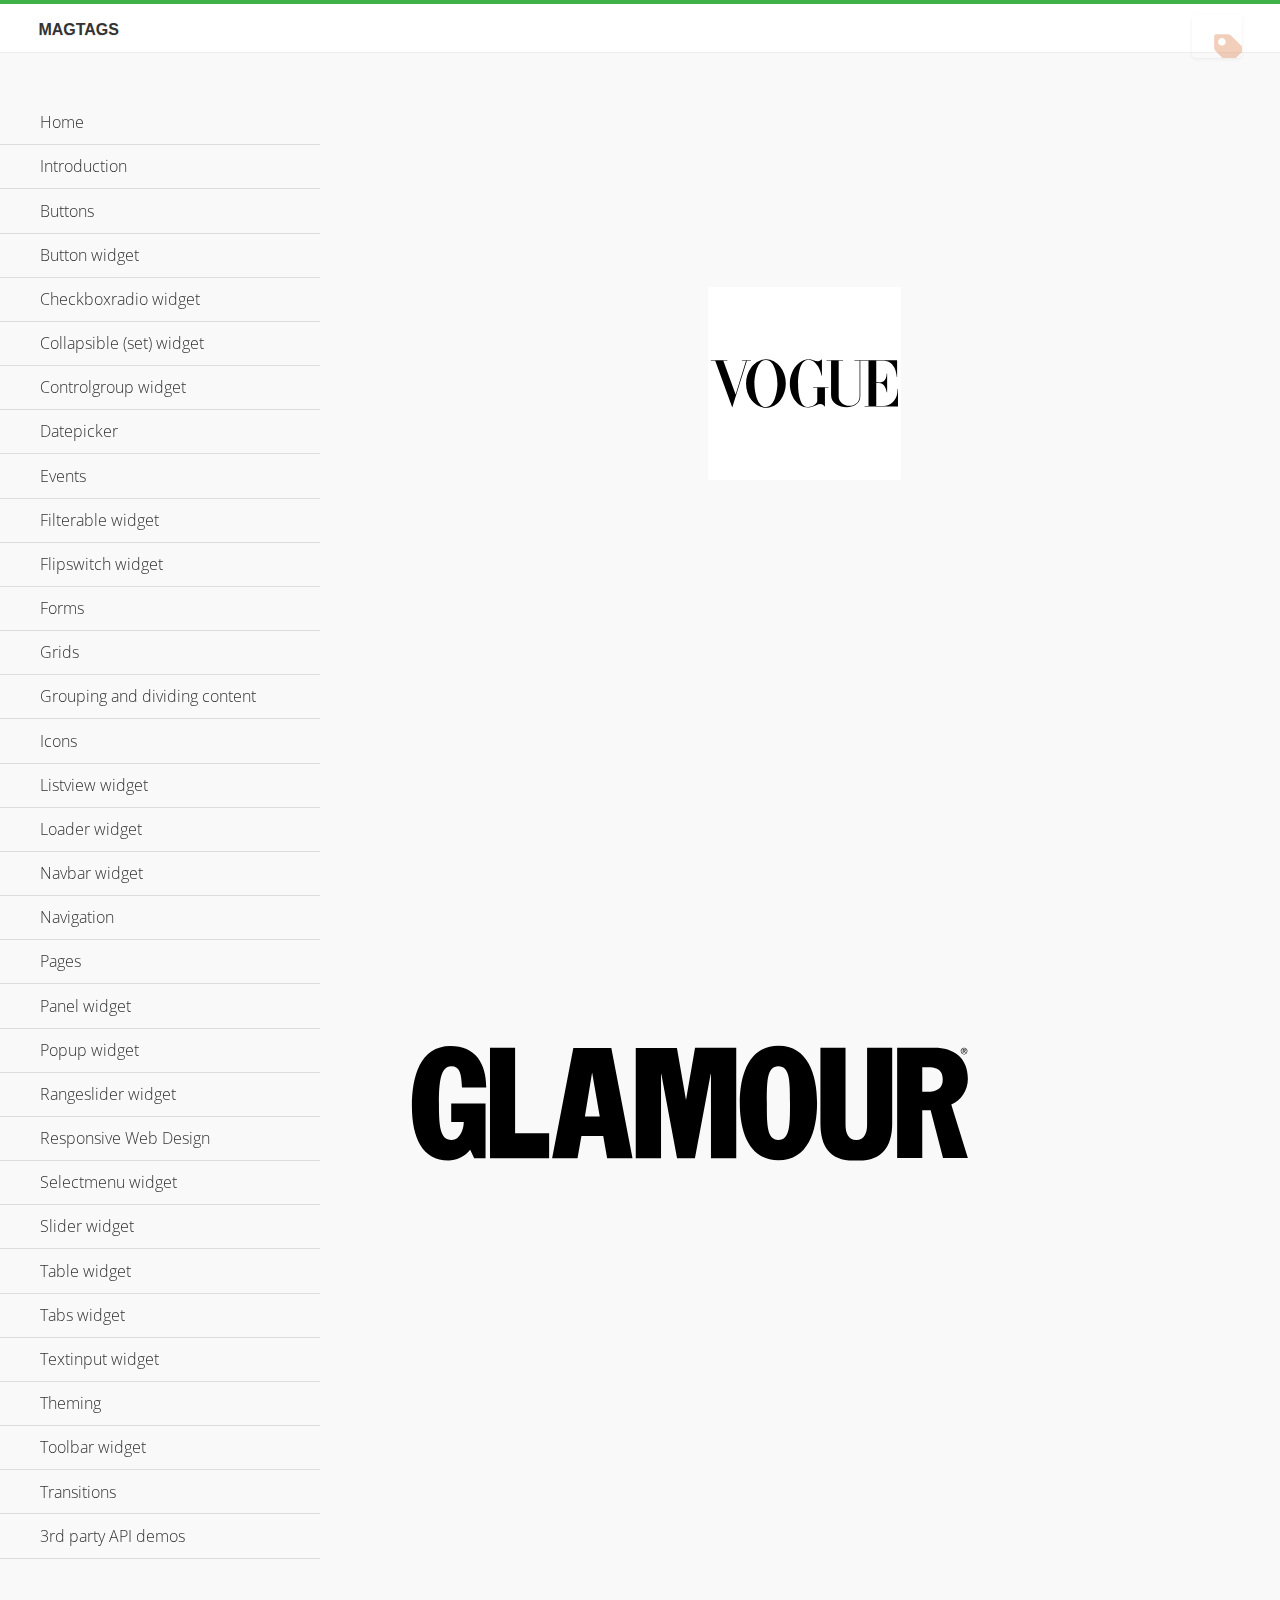
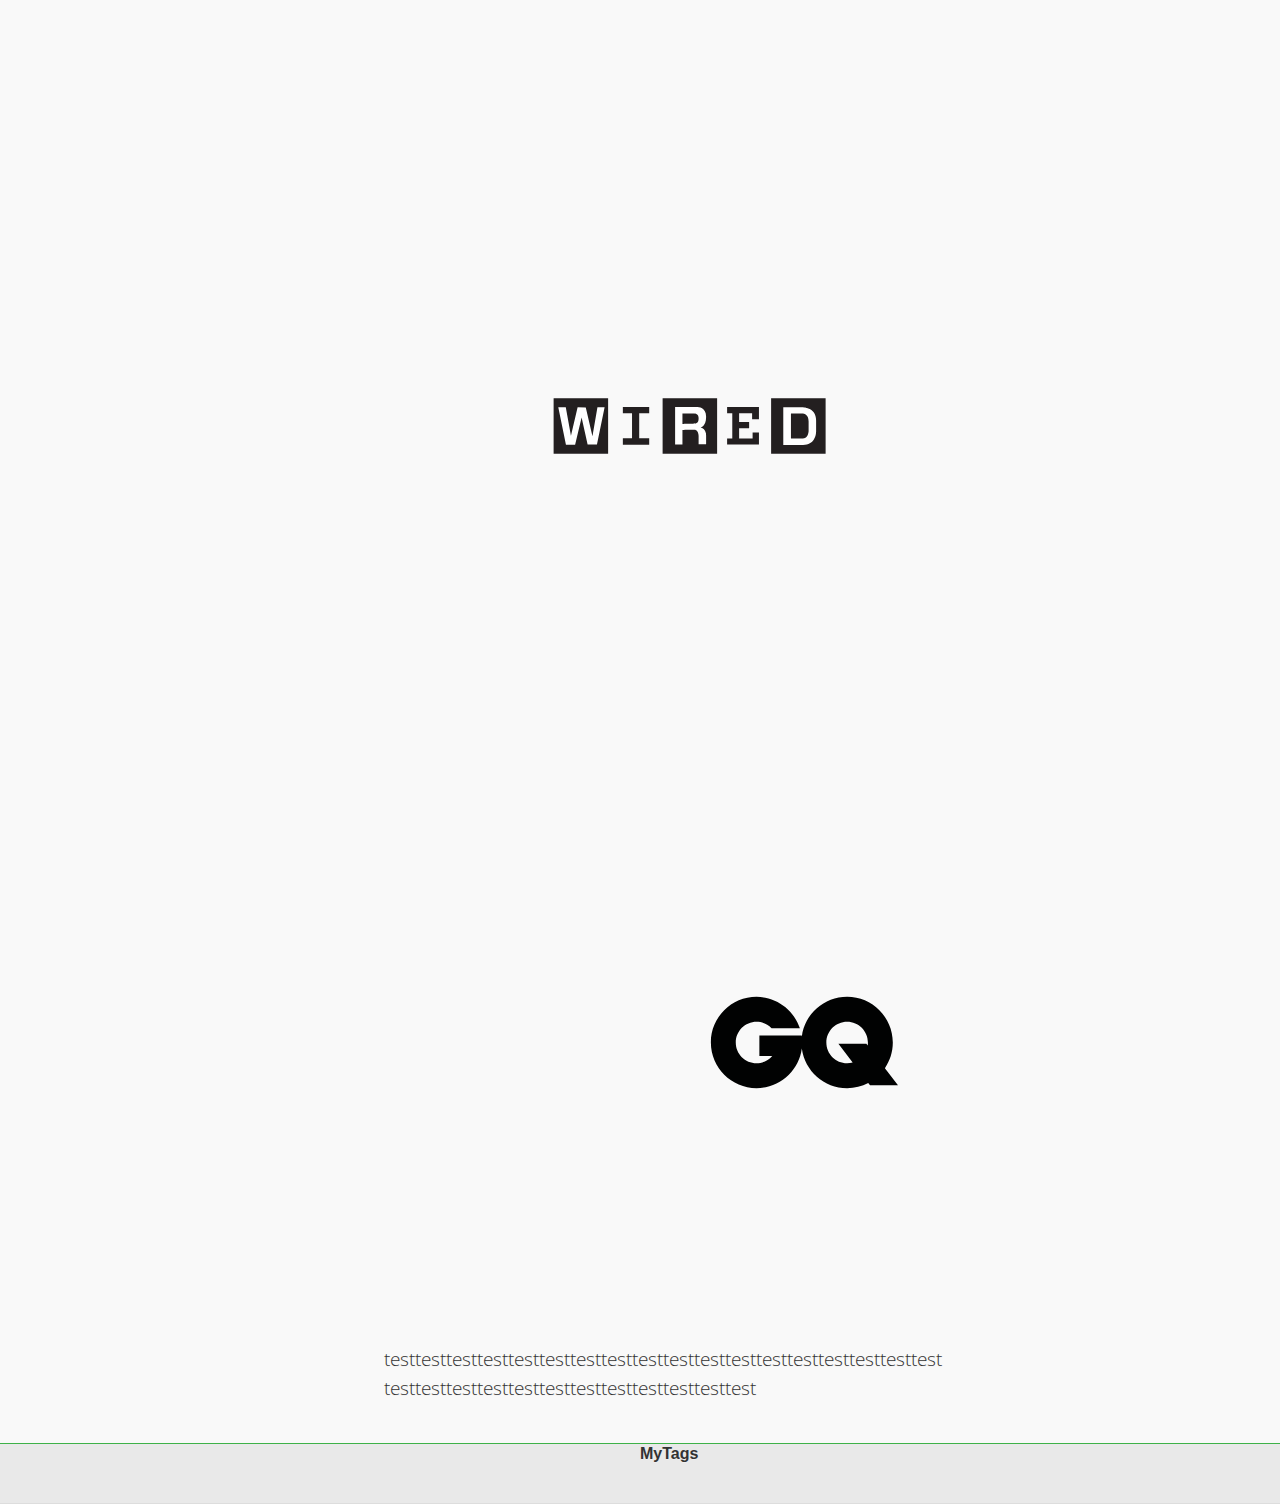
==== frontpage/index.html @ 1a3f710f "updated" ====
<!DOCTYPE html>
<html>
<head>
	<meta charset="utf-8">
	<meta name="viewport" content="width=device-width, initial-scale=1">
	<title>jQuery Mobile Demos</title>
	<link rel="shortcut icon" href="favicon.ico">
	<link rel="stylesheet" href="demos/css/themes/default/jquery.mobile-1.4.5.min.css">
	<link rel="stylesheet" href="demos/_assets/css/jqm-demos.css">
    <link rel="stylesheet" href="http://fonts.googleapis.com/css?family=Open+Sans:300,400,700">
	<script src="demos/js/jquery.js"></script>
	<script src="demos/_assets/js/index.js"></script>
	<script src="demos/js/jquery.mobile-1.4.5.min.js"></script>
</head>
<body>
<div data-role="page" class="jqm-demos jqm-home">

	<div data-role="header" class="jqm-header">
		<h2>MAGTAGS</h2>
		
	  <a href="#" class="jqm-navmenu-link ui-btn ui-btn-icon-notext ui-corner-all ui-icon-bars ui-nodisc-icon ui-alt-icon ui-btn-left">Menu</a>
		<a href="#" class="jqm-search-link"><img src="images/icons-png/tag.svg"></a>
	</div><!-- /header -->

  <div role="main" class="ui-content jqm-content">
  <script>// Don't forget to load the jQuery library before doing this
// Initialize jQuery
$(document).ready(function() {
     // Set the variable $width to the width of our wrapper on page load
     $width = $('#content').width();
     // Target all images inside the #content. This works best if you want to ignore certain images that are part of the layout design
     $('#content img').css({
          // Using jQuery CSS we write the $width variable we previously specified as a pixel value. We use max-width incase the image is smaller than our viewport it won't scale it larger. Don't forget to set height to auto or else it will squish your photos.
          'max-width' : $width , 'height' : 'auto'
          });
     });

</script>
<div id="wrapper">
    <div id="content"><a href="https://www.google.com" rel="external"><img id="imgLogo" src="images/icons-svg/Vogue.svg"></a></div>
</div>

  
  <br />
  <div id="wrapper">
    <div id="content"><a href="https://www.google.com" rel="external">
    <img id="imgLogo" src="images/icons-svg/Glamour.svg"></a></div>
</div>
   <br />
   <div id="wrapper">
    <div id="content"><a href="https://www.google.com" rel="external">
    <img src="images/icons-svg/Wired.svg"> 
   </a></div>
</div>
 <br />
 <div id="wrapper">
    <div id="content"><a href="https://www.google.com" rel="external">
    <img src="images/icons-svg/GQ_Magazine.svg">
   </a></div>
</div>
 
       



    <p>testtesttesttesttesttesttesttesttesttesttesttesttesttesttesttesttesttest<br />testtesttesttesttesttesttesttesttesttesttesttest</p>
  </div><!-- /content -->
	    <div data-role="panel" class="jqm-navmenu-panel" data-position="left" data-display="overlay" data-theme="a">
	    	<ul class="jqm-list ui-alt-icon ui-nodisc-icon">
<li data-filtertext="demos homepage" data-icon="home"><a href=".././">Home</a></li>
<li data-filtertext="introduction overview getting started"><a href="../intro/" data-ajax="false">Introduction</a></li>
<li data-filtertext="buttons button markup buttonmarkup method anchor link button element"><a href="../button-markup/" data-ajax="false">Buttons</a></li>
<li data-filtertext="form button widget input button submit reset"><a href="../button/" data-ajax="false">Button widget</a></li>
<li data-role="collapsible" data-enhanced="true" data-collapsed-icon="carat-d" data-expanded-icon="carat-u" data-iconpos="right" data-inset="false" class="ui-collapsible ui-collapsible-themed-content ui-collapsible-collapsed">
	<h3 class="ui-collapsible-heading ui-collapsible-heading-collapsed">
		<a href="#" class="ui-collapsible-heading-toggle ui-btn ui-btn-icon-right ui-btn-inherit ui-icon-carat-d">
		    Checkboxradio widget<span class="ui-collapsible-heading-status"> click to expand contents</span>
		</a>
	</h3>
	<div class="ui-collapsible-content ui-body-inherit ui-collapsible-content-collapsed" aria-hidden="true">
		<ul>
			<li data-filtertext="form checkboxradio widget checkbox input checkboxes controlgroups"><a href="../checkboxradio-checkbox/" data-ajax="false">Checkboxes</a></li>
			<li data-filtertext="form checkboxradio widget radio input radio buttons controlgroups"><a href="../checkboxradio-radio/" data-ajax="false">Radio buttons</a></li>
		</ul>
	</div>
</li>
<li data-role="collapsible" data-enhanced="true" data-collapsed-icon="carat-d" data-expanded-icon="carat-u" data-iconpos="right" data-inset="false" class="ui-collapsible ui-collapsible-themed-content ui-collapsible-collapsed">
	<h3 class="ui-collapsible-heading ui-collapsible-heading-collapsed">
		<a href="#" class="ui-collapsible-heading-toggle ui-btn ui-btn-icon-right ui-btn-inherit ui-icon-carat-d">
			Collapsible (set) widget<span class="ui-collapsible-heading-status"> click to expand contents</span>
		</a>
	</h3>
	<div class="ui-collapsible-content ui-body-inherit ui-collapsible-content-collapsed" aria-hidden="true">
		<ul>
			<li data-filtertext="collapsibles content formatting"><a href="../collapsible/" data-ajax="false">Collapsible</a></li>
			<li data-filtertext="dynamic collapsible set accordion append expand"><a href="../collapsible-dynamic/" data-ajax="false">Dynamic collapsibles</a></li>
			<li data-filtertext="accordions collapsible set widget content formatting grouped collapsibles"><a href="../collapsibleset/" data-ajax="false">Collapsible set</a></li>
		</ul>
	</div>
</li>
<li data-role="collapsible" data-enhanced="true" data-collapsed-icon="carat-d" data-expanded-icon="carat-u" data-iconpos="right" data-inset="false" class="ui-collapsible ui-collapsible-themed-content ui-collapsible-collapsed">
	<h3 class="ui-collapsible-heading ui-collapsible-heading-collapsed">
		<a href="#" class="ui-collapsible-heading-toggle ui-btn ui-btn-icon-right ui-btn-inherit ui-icon-carat-d">
			Controlgroup widget<span class="ui-collapsible-heading-status"> click to expand contents</span>
		</a>
	</h3>
	<div class="ui-collapsible-content ui-body-inherit ui-collapsible-content-collapsed" aria-hidden="true">
		<ul>
			<li data-filtertext="controlgroups selectmenu checkboxradio input grouped buttons horizontal vertical"><a href="../controlgroup/" data-ajax="false">Controlgroup</a></li>
			<li data-filtertext="dynamic controlgroup dynamically add buttons"><a href="../controlgroup-dynamic/" data-ajax="false">Dynamic controlgroups</a></li>
		</ul>
	</div>
</li>
<li data-filtertext="form datepicker widget date input"><a href="../datepicker/" data-ajax="false">Datepicker</a></li>
<li data-role="collapsible" data-enhanced="true" data-collapsed-icon="carat-d" data-expanded-icon="carat-u" data-iconpos="right" data-inset="false" class="ui-collapsible ui-collapsible-themed-content ui-collapsible-collapsed">
	<h3 class="ui-collapsible-heading ui-collapsible-heading-collapsed">
		<a href="#" class="ui-collapsible-heading-toggle ui-btn ui-btn-icon-right ui-btn-inherit ui-icon-carat-d">
			Events<span class="ui-collapsible-heading-status"> click to expand contents</span>
		</a>
	</h3>
	<div class="ui-collapsible-content ui-body-inherit ui-collapsible-content-collapsed" aria-hidden="true">
		<ul>
			<li data-filtertext="swipe to delete list items listviews swipe events"><a href="../swipe-list/" data-ajax="false">Swipe list items</a></li>
			<li data-filtertext="swipe to navigate swipe page navigation swipe events"><a href="../swipe-page/" data-ajax="false">Swipe page navigation</a></li>
		</ul>
	</div>
</li>
<li data-filtertext="filterable filter elements sorting searching listview table"><a href="../filterable/" data-ajax="false">Filterable widget</a></li>
<li data-filtertext="form flipswitch widget flip toggle switch binary select checkbox input"><a href="../flipswitch/" data-ajax="false">Flipswitch widget</a></li>
<li data-role="collapsible" data-enhanced="true" data-collapsed-icon="carat-d" data-expanded-icon="carat-u" data-iconpos="right" data-inset="false" class="ui-collapsible ui-collapsible-themed-content ui-collapsible-collapsed">
	<h3 class="ui-collapsible-heading ui-collapsible-heading-collapsed">
		<a href="#" class="ui-collapsible-heading-toggle ui-btn ui-btn-icon-right ui-btn-inherit ui-icon-carat-d">
			Forms<span class="ui-collapsible-heading-status"> click to expand contents</span>
		</a>
	</h3>
	<div class="ui-collapsible-content ui-body-inherit ui-collapsible-content-collapsed" aria-hidden="true">
		<ul>
			<li data-filtertext="forms text checkbox radio range button submit reset inputs selects textarea slider flipswitch label form elements"><a href="../forms/" data-ajax="false">Forms</a></li>
			<li data-filtertext="form hide labels hidden accessible ui-hidden-accessible forms"><a href="../forms-label-hidden-accessible/" data-ajax="false">Hide labels</a></li>
			<li data-filtertext="form field containers fieldcontain ui-field-contain forms"><a href="../forms-field-contain/" data-ajax="false">Field containers</a></li>
			<li data-filtertext="forms disabled form elements"><a href="../forms-disabled/" data-ajax="false">Forms disabled</a></li>
			<li data-filtertext="forms gallery examples overview forms text checkbox radio range button submit reset inputs selects textarea slider flipswitch label form elements"><a href="../forms-gallery/" data-ajax="false">Forms gallery</a></li>
		</ul>
	</div>
</li>
<li data-role="collapsible" data-enhanced="true" data-collapsed-icon="carat-d" data-expanded-icon="carat-u" data-iconpos="right" data-inset="false" class="ui-collapsible ui-collapsible-themed-content ui-collapsible-collapsed">
	<h3 class="ui-collapsible-heading ui-collapsible-heading-collapsed">
		<a href="#" class="ui-collapsible-heading-toggle ui-btn ui-btn-icon-right ui-btn-inherit ui-icon-carat-d">
			Grids<span class="ui-collapsible-heading-status"> click to expand contents</span>
		</a>
	</h3>
	<div class="ui-collapsible-content ui-body-inherit ui-collapsible-content-collapsed" aria-hidden="true">
		<ul>
			<li data-filtertext="grids columns blocks content formatting rwd responsive css framework"><a href="../grids/" data-ajax="false">Grids</a></li>
			<li data-filtertext="buttons in grids css framework"><a href="../grids-buttons/" data-ajax="false">Buttons in grids</a></li>
			<li data-filtertext="custom responsive grids rwd css framework"><a href="../grids-custom-responsive/" data-ajax="false">Custom responsive grids</a></li>
		</ul>
	</div>
</li>
<li data-filtertext="blocks content formatting sections heading"><a href="../body-bar-classes/" data-ajax="false">Grouping and dividing content</a></li>
<li data-role="collapsible" data-enhanced="true" data-collapsed-icon="carat-d" data-expanded-icon="carat-u" data-iconpos="right" data-inset="false" class="ui-collapsible ui-collapsible-themed-content ui-collapsible-collapsed">
	<h3 class="ui-collapsible-heading ui-collapsible-heading-collapsed">
		<a href="#" class="ui-collapsible-heading-toggle ui-btn ui-btn-icon-right ui-btn-inherit ui-icon-carat-d">
			Icons<span class="ui-collapsible-heading-status"> click to expand contents</span>
		</a>
	</h3>
	<div class="ui-collapsible-content ui-body-inherit ui-collapsible-content-collapsed" aria-hidden="true">
		<ul>
			<li data-filtertext="button icons svg disc alt custom icon position"><a href="../icons/" data-ajax="false">Icons</a></li>
			<li data-filtertext=""><a href="../icons-grunticon/" data-ajax="false">Grunticon loader</a></li>
		</ul>
	</div>
</li>
<li data-role="collapsible" data-enhanced="true" data-collapsed-icon="carat-d" data-expanded-icon="carat-u" data-iconpos="right" data-inset="false" class="ui-collapsible ui-collapsible-themed-content ui-collapsible-collapsed">
	<h3 class="ui-collapsible-heading ui-collapsible-heading-collapsed">
		<a href="#" class="ui-collapsible-heading-toggle ui-btn ui-btn-icon-right ui-btn-inherit ui-icon-carat-d">
			Listview widget<span class="ui-collapsible-heading-status"> click to expand contents</span>
		</a>
	</h3>
	<div class="ui-collapsible-content ui-body-inherit ui-collapsible-content-collapsed" aria-hidden="true">
		<ul>
			<li data-filtertext="listview widget thumbnails icons nested split button collapsible ul ol"><a href="../listview/" data-ajax="false">Listview</a></li>
			<li data-filtertext="autocomplete filterable reveal listview filtertextbeforefilter placeholder"><a href="../listview-autocomplete/" data-ajax="false">Listview autocomplete</a></li>
			<li data-filtertext="autocomplete filterable reveal listview remote data filtertextbeforefilter placeholder"><a href="../listview-autocomplete-remote/" data-ajax="false">Listview autocomplete remote data</a></li>
			<li data-filtertext="autodividers anchor jump scroll linkbars listview lists ul ol"><a href="../listview-autodividers-linkbar/" data-ajax="false">Listview autodividers linkbar</a></li>
			<li data-filtertext="listview autodividers selector autodividersselector lists ul ol"><a href="../listview-autodividers-selector/" data-ajax="false">Listview autodividers selector</a></li>
			<li data-filtertext="listview nested list items"><a href="../listview-nested-lists/" data-ajax="false">Nested Listviews</a></li>
			<li data-filtertext="listview collapsible list items flat"><a href="../listview-collapsible-item-flat/" data-ajax="false">Listview collapsible list items (flat)</a></li>
			<li data-filtertext="listview collapsible list indented"><a href="../listview-collapsible-item-indented/" data-ajax="false">Listview collapsible list items (indented)</a></li>
			<li data-filtertext="grid listview responsive grids responsive listviews lists ul"><a href="../listview-grid/" data-ajax="false">Listview responsive grid</a></li>
		</ul>
	</div>
</li>
<li data-filtertext="loader widget page loading navigation overlay spinner"><a href="../loader/" data-ajax="false">Loader widget</a></li>
<li data-filtertext="navbar widget navmenu toolbars header footer"><a href="../navbar/" data-ajax="false">Navbar widget</a></li>
<li data-role="collapsible" data-enhanced="true" data-collapsed-icon="carat-d" data-expanded-icon="carat-u" data-iconpos="right" data-inset="false" class="ui-collapsible ui-collapsible-themed-content ui-collapsible-collapsed">
	<h3 class="ui-collapsible-heading ui-collapsible-heading-collapsed">
		<a href="#" class="ui-collapsible-heading-toggle ui-btn ui-btn-icon-right ui-btn-inherit ui-icon-carat-d">
			Navigation<span class="ui-collapsible-heading-status"> click to expand contents</span>
		</a>
	</h3>
	<div class="ui-collapsible-content ui-body-inherit ui-collapsible-content-collapsed" aria-hidden="true">
		<ul>
			<li data-filtertext="ajax navigation navigate widget history event method"><a href="../navigation/" data-ajax="false">Navigation</a></li>
			<li data-filtertext="linking pages page links navigation ajax prefetch cache"><a href="../navigation-linking-pages/" data-ajax="false">Linking pages</a></li>
			<!-- <li data-filtertext="php redirect server redirection server-side navigation"><a href="../navigation-php-redirect/" data-ajax="false">PHP redirect demo</a></li>-->
			<li data-filtertext="navigation redirection hash query"><a href="../navigation-hash-processing/" data-ajax="false">Hash processing demo</a></li>
			<li data-filtertext="navigation redirection hash query"><a href="../page-events/" data-ajax="false">Page Navigation Events</a></li>
		</ul>
	</div>
</li>
<li data-role="collapsible" data-enhanced="true" data-collapsed-icon="carat-d" data-expanded-icon="carat-u" data-iconpos="right" data-inset="false" class="ui-collapsible ui-collapsible-themed-content ui-collapsible-collapsed">
	<h3 class="ui-collapsible-heading ui-collapsible-heading-collapsed">
		<a href="#" class="ui-collapsible-heading-toggle ui-btn ui-btn-icon-right ui-btn-inherit ui-icon-carat-d">
			Pages<span class="ui-collapsible-heading-status"> click to expand contents</span>
		</a>
	</h3>
	<div class="ui-collapsible-content ui-body-inherit ui-collapsible-content-collapsed" aria-hidden="true">
		<ul>
			<li data-filtertext="pages page widget ajax navigation"><a href="../pages/" data-ajax="false">Pages</a></li>
			<li data-filtertext="single page"><a href="../pages-single-page/" data-ajax="false">Single page</a></li>
			<li data-filtertext="multipage multi-page page"><a href="../pages-multi-page/" data-ajax="false">Multi-page template</a></li>
			<li data-filtertext="dialog page widget modal popup"><a href="../pages-dialog/" data-ajax="false">Dialog page</a></li>
		</ul>
	</div>
</li>
<li data-role="collapsible" data-enhanced="true" data-collapsed-icon="carat-d" data-expanded-icon="carat-u" data-iconpos="right" data-inset="false" class="ui-collapsible ui-collapsible-themed-content ui-collapsible-collapsed">
	<h3 class="ui-collapsible-heading ui-collapsible-heading-collapsed">
		<a href="#" class="ui-collapsible-heading-toggle ui-btn ui-btn-icon-right ui-btn-inherit ui-icon-carat-d">
			Panel widget<span class="ui-collapsible-heading-status"> click to expand contents</span>
		</a>
	</h3>
	<div class="ui-collapsible-content ui-body-inherit ui-collapsible-content-collapsed" aria-hidden="true">
		<ul>
			<li data-filtertext="panel widget sliding panels reveal push overlay responsive"><a href="../panel/" data-ajax="false">Panel</a></li>
			<li data-filtertext=""><a href="../panel-external/" data-ajax="false">External panels</a></li>
			<li data-filtertext="panel "><a href="../panel-fixed/" data-ajax="false">Fixed panels</a></li>
			<li data-filtertext="panel slide panels sliding panels shadow rwd responsive breakpoint"><a href="../panel-responsive/" data-ajax="false">Panels responsive</a></li>
			<li data-filtertext="panel custom style custom panel width reveal shadow listview panel styling page background wrapper"><a href="../panel-styling/" data-ajax="false">Custom panel style</a></li>
			<li data-filtertext="panel open on swipe"><a href="../panel-swipe-open/" data-ajax="false">Panel open on swipe</a></li>
			<li data-filtertext="panels outside page internal external toolbars"><a href="../panel-external-internal/" data-ajax="false">Panel external and internal</a></li>
		</ul>
	</div>
</li>
<li data-role="collapsible" data-enhanced="true" data-collapsed-icon="carat-d" data-expanded-icon="carat-u" data-iconpos="right" data-inset="false" class="ui-collapsible ui-collapsible-themed-content ui-collapsible-collapsed">
	<h3 class="ui-collapsible-heading ui-collapsible-heading-collapsed">
		<a href="#" class="ui-collapsible-heading-toggle ui-btn ui-btn-icon-right ui-btn-inherit ui-icon-carat-d">
			Popup widget<span class="ui-collapsible-heading-status"> click to expand contents</span>
		</a>
	</h3>
	<div class="ui-collapsible-content ui-body-inherit ui-collapsible-content-collapsed" aria-hidden="true">
		<ul>
			<li data-filtertext="popup widget popups dialog modal transition tooltip lightbox form overlay screen flip pop fade transition"><a href="../popup/" data-ajax="false">Popup</a></li>
			<li data-filtertext="popup alignment position"><a href="../popup-alignment/" data-ajax="false">Popup alignment</a></li>
			<li data-filtertext="popup arrow size popups popover"><a href="../popup-arrow-size/" data-ajax="false">Popup arrow size</a></li>
			<li data-filtertext="dynamic popups popup images lightbox"><a href="../popup-dynamic/" data-ajax="false">Dynamic popups</a></li>
			<li data-filtertext="popups with iframes scaling"><a href="../popup-iframe/" data-ajax="false">Popups with iframes</a></li>
			<li data-filtertext="popup image scaling"><a href="../popup-image-scaling/" data-ajax="false">Popup image scaling</a></li>
			<li data-filtertext="external popup outside multi-page"><a href="../popup-outside-multipage/" data-ajax="false">Popup outside multi-page</a></li>
		</ul>
	</div>
</li>
<li data-filtertext="form rangeslider widget dual sliders dual handle sliders range input"><a href="../rangeslider/" data-ajax="false">Rangeslider widget</a></li>
<li data-filtertext="responsive web design rwd adaptive progressive enhancement PE accessible mobile breakpoints media query media queries"><a href="../rwd/" data-ajax="false">Responsive Web Design</a></li>
<li data-role="collapsible" data-enhanced="true" data-collapsed-icon="carat-d" data-expanded-icon="carat-u" data-iconpos="right" data-inset="false" class="ui-collapsible ui-collapsible-themed-content ui-collapsible-collapsed">
	<h3 class="ui-collapsible-heading ui-collapsible-heading-collapsed">
		<a href="#" class="ui-collapsible-heading-toggle ui-btn ui-btn-icon-right ui-btn-inherit ui-icon-carat-d">
			Selectmenu widget<span class="ui-collapsible-heading-status"> click to expand contents</span>
		</a>
	</h3>
	<div class="ui-collapsible-content ui-body-inherit ui-collapsible-content-collapsed" aria-hidden="true">
		<ul>
			<li data-filtertext="form selectmenu widget select input custom select menu selects"><a href="../selectmenu/" data-ajax="false">Selectmenu</a></li>
			<li data-filtertext="form custom select menu selectmenu widget custom menu option optgroup multiple selects"><a href="../selectmenu-custom/" data-ajax="false">Custom select menu</a></li>
			<li data-filtertext="filterable select filter popup dialog"><a href="../selectmenu-custom-filter/" data-ajax="false">Custom select menu with filter</a></li>
		</ul>
	</div>
</li>
<li data-role="collapsible" data-enhanced="true" data-collapsed-icon="carat-d" data-expanded-icon="carat-u" data-iconpos="right" data-inset="false" class="ui-collapsible ui-collapsible-themed-content ui-collapsible-collapsed">
	<h3 class="ui-collapsible-heading ui-collapsible-heading-collapsed">
		<a href="#" class="ui-collapsible-heading-toggle ui-btn ui-btn-icon-right ui-btn-inherit ui-icon-carat-d">
			Slider widget<span class="ui-collapsible-heading-status"> click to expand contents</span>
		</a>
	</h3>
	<div class="ui-collapsible-content ui-body-inherit ui-collapsible-content-collapsed" aria-hidden="true">
		<ul>
			<li data-filtertext="form slider widget range input single sliders"><a href="../slider/" data-ajax="false">Slider</a></li>
			<li data-filtertext="form slider widget flipswitch slider binary select flip toggle switch"><a href="../slider-flipswitch/" data-ajax="false">Slider flip toggle switch</a></li>
			<li data-filtertext="form slider tooltip handle value input range sliders"><a href="../slider-tooltip/" data-ajax="false">Slider tooltip</a></li>
		</ul>
	</div>
</li>
<li data-role="collapsible" data-enhanced="true" data-collapsed-icon="carat-d" data-expanded-icon="carat-u" data-iconpos="right" data-inset="false" class="ui-collapsible ui-collapsible-themed-content ui-collapsible-collapsed">
	<h3 class="ui-collapsible-heading ui-collapsible-heading-collapsed">
		<a href="#" class="ui-collapsible-heading-toggle ui-btn ui-btn-icon-right ui-btn-inherit ui-icon-carat-d">
			Table widget<span class="ui-collapsible-heading-status"> click to expand contents</span>
		</a>
	</h3>
	<div class="ui-collapsible-content ui-body-inherit ui-collapsible-content-collapsed" aria-hidden="true">
		<ul>
			<li data-filtertext="table widget reflow column toggle th td responsive tables rwd hide show tabular"><a href="../table-column-toggle/" data-ajax="false">Table Column Toggle</a></li>
			<li data-filtertext="table column toggle phone comparison demo"><a href="../table-column-toggle-example/" data-ajax="false">Table Column Toggle demo</a></li>
			<li data-filtertext="responsive tables table column toggle heading groups rwd breakpoint"><a href="../table-column-toggle-heading-groups/" data-ajax="false">Table Column Toggle heading groups</a></li>
			<li data-filtertext="responsive tables table column toggle hide rwd breakpoint customization options"><a href="../table-column-toggle-options/" data-ajax="false">Table Column Toggle options</a></li>
			<li data-filtertext="table reflow th td responsive rwd columns tabular"><a href="../table-reflow/" data-ajax="false">Table Reflow</a></li>
			<li data-filtertext="responsive tables table reflow heading groups rwd breakpoint"><a href="../table-reflow-heading-groups/" data-ajax="false">Table Reflow heading groups</a></li>
			<li data-filtertext="responsive tables table reflow stripes strokes table style"><a href="../table-reflow-stripes-strokes/" data-ajax="false">Table Reflow stripes and strokes</a></li>
			<li data-filtertext="responsive tables table reflow stack custom styles"><a href="../table-reflow-styling/" data-ajax="false">Table Reflow custom styles</a></li>
		</ul>
	</div>
</li>
<li data-filtertext="ui tabs widget"><a href="../tabs/" data-ajax="false">Tabs widget</a></li>
<li data-filtertext="form textinput widget text input textarea number date time tel email file color password"><a href="../textinput/" data-ajax="false">Textinput widget</a></li>
<li data-role="collapsible" data-enhanced="true" data-collapsed-icon="carat-d" data-expanded-icon="carat-u" data-iconpos="right" data-inset="false" class="ui-collapsible ui-collapsible-themed-content ui-collapsible-collapsed">
	<h3 class="ui-collapsible-heading ui-collapsible-heading-collapsed">
		<a href="#" class="ui-collapsible-heading-toggle ui-btn ui-btn-icon-right ui-btn-inherit ui-icon-carat-d">
			Theming<span class="ui-collapsible-heading-status"> click to expand contents</span>
		</a>
	</h3>
	<div class="ui-collapsible-content ui-body-inherit ui-collapsible-content-collapsed" aria-hidden="true">
		<ul>
			<li data-filtertext="default theme swatches theming style css"><a href="../theme-default/" data-ajax="false">Default theme</a></li>
			<li data-filtertext="classic theme old theme swatches theming style css"><a href="../theme-classic/" data-ajax="false">Classic theme</a></li>
		</ul>
	</div>
</li>
<li data-role="collapsible" data-enhanced="true" data-collapsed-icon="carat-d" data-expanded-icon="carat-u" data-iconpos="right" data-inset="false" class="ui-collapsible ui-collapsible-themed-content ui-collapsible-collapsed">
	<h3 class="ui-collapsible-heading ui-collapsible-heading-collapsed">
		<a href="#" class="ui-collapsible-heading-toggle ui-btn ui-btn-icon-right ui-btn-inherit ui-icon-carat-d">
			Toolbar widget<span class="ui-collapsible-heading-status"> click to expand contents</span>
		</a>
	</h3>
	<div class="ui-collapsible-content ui-body-inherit ui-collapsible-content-collapsed" aria-hidden="true">
		<ul>
			<li data-filtertext="toolbar widget header footer toolbars fixed fullscreen external sections"><a href="../toolbar/" data-ajax="false">Toolbar</a></li>
			<li data-filtertext="dynamic toolbars dynamically add toolbar header footer"><a href="../toolbar-dynamic/" data-ajax="false">Dynamic toolbars</a></li>
			<li data-filtertext="external toolbars header footer"><a href="../toolbar-external/" data-ajax="false">External toolbars</a></li>
			<li data-filtertext="fixed toolbars header footer"><a href="../toolbar-fixed/" data-ajax="false">Fixed toolbars</a></li>
			<li data-filtertext="fixed fullscreen toolbars header footer"><a href="../toolbar-fixed-fullscreen/" data-ajax="false">Fullscreen toolbars</a></li>
			<li data-filtertext="external fixed toolbars header footer"><a href="../toolbar-fixed-external/" data-ajax="false">Fixed external toolbars</a></li>
			<li data-filtertext="external persistent toolbars header footer navbar navmenu"><a href="../toolbar-fixed-persistent/" data-ajax="false">Persistent toolbars</a></li>
			<li data-filtertext="external ajax optimized toolbars persistent toolbars header footer navbar"><a href="../toolbar-fixed-persistent-optimized/" data-ajax="false">Ajax optimized toolbars</a></li>
			<li data-filtertext="form in toolbars header footer"><a href="../toolbar-fixed-forms/" data-ajax="false">Form in toolbar</a></li>
		</ul>
	</div>
</li>
<li data-filtertext="page transitions animated pages popup navigation flip slide fade pop"><a href="../transitions/" data-ajax="false">Transitions</a></li>
<li data-role="collapsible" data-enhanced="true" data-collapsed-icon="carat-d" data-expanded-icon="carat-u" data-iconpos="right" data-inset="false" class="ui-collapsible ui-collapsible-themed-content ui-collapsible-collapsed">
	<h3 class="ui-collapsible-heading ui-collapsible-heading-collapsed">
		<a href="#" class="ui-collapsible-heading-toggle ui-btn ui-btn-icon-right ui-btn-inherit ui-icon-carat-d">
			3rd party API demos<span class="ui-collapsible-heading-status"> click to expand contents</span>
		</a>
	</h3>
	<div class="ui-collapsible-content ui-body-inherit ui-collapsible-content-collapsed" aria-hidden="true">
		<ul>
			<li data-filtertext="backbone requirejs navigation router"><a href="../backbone-requirejs/" data-ajax="false">Backbone RequireJS</a></li>
			<li data-filtertext="google maps geolocation demo"><a href="../map-geolocation/" data-ajax="false">Google Maps geolocation</a></li>
			<li data-filtertext="google maps hybrid"><a href="../map-list-toggle/" data-ajax="false">Google Maps list toggle</a></li>
		</ul>
	</div>
</li>



	      </ul>
		</div><!-- /panel -->


	<div data-role="footer" data-position="fixed" data-tap-toggle="false" class="jqm-footer">
		<p><center>MyTags</center></p>
	</div><!-- /footer -->
	<!-- TODO: This should become an external panel so we can add input to markup (unique ID) -->
    <div data-role="panel" class="jqm-search-panel" data-position="right" data-display="overlay" data-theme="a">
		<div class="jqm-search">
       
       
			<div style="width:500px;height:100px;border:1px solid #000000;background-color:black;color:white;"><img src=""></div><center><a href="./images" rel="internal"><img src="images/FASHION.jpg" width="114"></a> <a href="./images" rel="internal"><img src="images/TRAVEL.jpg" width="114"></a><br /><a href="./images" rel="internal"><img src="images/CELEBS.jpg" width="114"></a> <a href="./images" rel="internal"><img src="images/FOOD-TEXT.jpg" width="114"></a></center>
            <ul class="jqm-list" data-filter-placeholder="Search mytags..." data-filter-reveal="true">
<li data-filtertext="demos homepage" data-icon="home"><a href=".././">Home</a></li>
<li data-filtertext="introduction overview getting started"><a href="../intro/" data-ajax="false">Introduction</a></li>
<li data-filtertext="buttons button markup buttonmarkup method anchor link button element"><a href="../button-markup/" data-ajax="false">Buttons</a></li>
<li data-filtertext="form button widget input button submit reset"><a href="../button/" data-ajax="false">Button widget</a></li>
<li data-role="collapsible" data-enhanced="true" data-collapsed-icon="carat-d" data-expanded-icon="carat-u" data-iconpos="right" data-inset="false" class="ui-collapsible ui-collapsible-themed-content ui-collapsible-collapsed">
	<h3 class="ui-collapsible-heading ui-collapsible-heading-collapsed">
		<a href="#" class="ui-collapsible-heading-toggle ui-btn ui-btn-icon-right ui-btn-inherit ui-icon-carat-d">
		    Checkboxradio widget<span class="ui-collapsible-heading-status"> click to expand contents</span>
		</a>
	</h3>
	<div class="ui-collapsible-content ui-body-inherit ui-collapsible-content-collapsed" aria-hidden="true">
		<ul>
			<li data-filtertext="form checkboxradio widget checkbox input checkboxes controlgroups"><a href="../checkboxradio-checkbox/" data-ajax="false">Checkboxes</a></li>
			<li data-filtertext="form checkboxradio widget radio input radio buttons controlgroups"><a href="../checkboxradio-radio/" data-ajax="false">Radio buttons</a></li>
		</ul>
	</div>
</li>
<li data-role="collapsible" data-enhanced="true" data-collapsed-icon="carat-d" data-expanded-icon="carat-u" data-iconpos="right" data-inset="false" class="ui-collapsible ui-collapsible-themed-content ui-collapsible-collapsed">
	<h3 class="ui-collapsible-heading ui-collapsible-heading-collapsed">
		<a href="#" class="ui-collapsible-heading-toggle ui-btn ui-btn-icon-right ui-btn-inherit ui-icon-carat-d">
			Collapsible (set) widget<span class="ui-collapsible-heading-status"> click to expand contents</span>
		</a>
	</h3>
	<div class="ui-collapsible-content ui-body-inherit ui-collapsible-content-collapsed" aria-hidden="true">
		<ul>
			<li data-filtertext="collapsibles content formatting"><a href="../collapsible/" data-ajax="false">Collapsible</a></li>
			<li data-filtertext="dynamic collapsible set accordion append expand"><a href="../collapsible-dynamic/" data-ajax="false">Dynamic collapsibles</a></li>
			<li data-filtertext="accordions collapsible set widget content formatting grouped collapsibles"><a href="../collapsibleset/" data-ajax="false">Collapsible set</a></li>
		</ul>
	</div>
</li>
<li data-role="collapsible" data-enhanced="true" data-collapsed-icon="carat-d" data-expanded-icon="carat-u" data-iconpos="right" data-inset="false" class="ui-collapsible ui-collapsible-themed-content ui-collapsible-collapsed">
	<h3 class="ui-collapsible-heading ui-collapsible-heading-collapsed">
		<a href="#" class="ui-collapsible-heading-toggle ui-btn ui-btn-icon-right ui-btn-inherit ui-icon-carat-d">
			Controlgroup widget<span class="ui-collapsible-heading-status"> click to expand contents</span>
		</a>
	</h3>
	<div class="ui-collapsible-content ui-body-inherit ui-collapsible-content-collapsed" aria-hidden="true">
		<ul>
			<li data-filtertext="controlgroups selectmenu checkboxradio input grouped buttons horizontal vertical"><a href="../controlgroup/" data-ajax="false">Controlgroup</a></li>
			<li data-filtertext="dynamic controlgroup dynamically add buttons"><a href="../controlgroup-dynamic/" data-ajax="false">Dynamic controlgroups</a></li>
		</ul>
	</div>
</li>
<li data-filtertext="form datepicker widget date input"><a href="../datepicker/" data-ajax="false">Datepicker</a></li>
<li data-role="collapsible" data-enhanced="true" data-collapsed-icon="carat-d" data-expanded-icon="carat-u" data-iconpos="right" data-inset="false" class="ui-collapsible ui-collapsible-themed-content ui-collapsible-collapsed">
	<h3 class="ui-collapsible-heading ui-collapsible-heading-collapsed">
		<a href="#" class="ui-collapsible-heading-toggle ui-btn ui-btn-icon-right ui-btn-inherit ui-icon-carat-d">
			Events<span class="ui-collapsible-heading-status"> click to expand contents</span>
		</a>
	</h3>
	<div class="ui-collapsible-content ui-body-inherit ui-collapsible-content-collapsed" aria-hidden="true">
		<ul>
			<li data-filtertext="swipe to delete list items listviews swipe events"><a href="../swipe-list/" data-ajax="false">Swipe list items</a></li>
			<li data-filtertext="swipe to navigate swipe page navigation swipe events"><a href="../swipe-page/" data-ajax="false">Swipe page navigation</a></li>
		</ul>
	</div>
</li>
<li data-filtertext="filterable filter elements sorting searching listview table"><a href="../filterable/" data-ajax="false">Filterable widget</a></li>
<li data-filtertext="form flipswitch widget flip toggle switch binary select checkbox input"><a href="../flipswitch/" data-ajax="false">Flipswitch widget</a></li>
<li data-role="collapsible" data-enhanced="true" data-collapsed-icon="carat-d" data-expanded-icon="carat-u" data-iconpos="right" data-inset="false" class="ui-collapsible ui-collapsible-themed-content ui-collapsible-collapsed">
	<h3 class="ui-collapsible-heading ui-collapsible-heading-collapsed">
		<a href="#" class="ui-collapsible-heading-toggle ui-btn ui-btn-icon-right ui-btn-inherit ui-icon-carat-d">
			Forms<span class="ui-collapsible-heading-status"> click to expand contents</span>
		</a>
	</h3>
	<div class="ui-collapsible-content ui-body-inherit ui-collapsible-content-collapsed" aria-hidden="true">
		<ul>
			<li data-filtertext="forms text checkbox radio range button submit reset inputs selects textarea slider flipswitch label form elements"><a href="../forms/" data-ajax="false">Forms</a></li>
			<li data-filtertext="form hide labels hidden accessible ui-hidden-accessible forms"><a href="../forms-label-hidden-accessible/" data-ajax="false">Hide labels</a></li>
			<li data-filtertext="form field containers fieldcontain ui-field-contain forms"><a href="../forms-field-contain/" data-ajax="false">Field containers</a></li>
			<li data-filtertext="forms disabled form elements"><a href="../forms-disabled/" data-ajax="false">Forms disabled</a></li>
			<li data-filtertext="forms gallery examples overview forms text checkbox radio range button submit reset inputs selects textarea slider flipswitch label form elements"><a href="../forms-gallery/" data-ajax="false">Forms gallery</a></li>
		</ul>
	</div>
</li>
<li data-role="collapsible" data-enhanced="true" data-collapsed-icon="carat-d" data-expanded-icon="carat-u" data-iconpos="right" data-inset="false" class="ui-collapsible ui-collapsible-themed-content ui-collapsible-collapsed">
	<h3 class="ui-collapsible-heading ui-collapsible-heading-collapsed">
		<a href="#" class="ui-collapsible-heading-toggle ui-btn ui-btn-icon-right ui-btn-inherit ui-icon-carat-d">
			Grids<span class="ui-collapsible-heading-status"> click to expand contents</span>
		</a>
	</h3>
	<div class="ui-collapsible-content ui-body-inherit ui-collapsible-content-collapsed" aria-hidden="true">
		<ul>
			<li data-filtertext="grids columns blocks content formatting rwd responsive css framework"><a href="../grids/" data-ajax="false">Grids</a></li>
			<li data-filtertext="buttons in grids css framework"><a href="../grids-buttons/" data-ajax="false">Buttons in grids</a></li>
			<li data-filtertext="custom responsive grids rwd css framework"><a href="../grids-custom-responsive/" data-ajax="false">Custom responsive grids</a></li>
		</ul>
	</div>
</li>
<li data-filtertext="blocks content formatting sections heading"><a href="../body-bar-classes/" data-ajax="false">Grouping and dividing content</a></li>
<li data-role="collapsible" data-enhanced="true" data-collapsed-icon="carat-d" data-expanded-icon="carat-u" data-iconpos="right" data-inset="false" class="ui-collapsible ui-collapsible-themed-content ui-collapsible-collapsed">
	<h3 class="ui-collapsible-heading ui-collapsible-heading-collapsed">
		<a href="#" class="ui-collapsible-heading-toggle ui-btn ui-btn-icon-right ui-btn-inherit ui-icon-carat-d">
			Icons<span class="ui-collapsible-heading-status"> click to expand contents</span>
		</a>
	</h3>
	<div class="ui-collapsible-content ui-body-inherit ui-collapsible-content-collapsed" aria-hidden="true">
		<ul>
			<li data-filtertext="button icons svg disc alt custom icon position"><a href="../icons/" data-ajax="false">Icons</a></li>
			<li data-filtertext=""><a href="../icons-grunticon/" data-ajax="false">Grunticon loader</a></li>
		</ul>
	</div>
</li>
<li data-role="collapsible" data-enhanced="true" data-collapsed-icon="carat-d" data-expanded-icon="carat-u" data-iconpos="right" data-inset="false" class="ui-collapsible ui-collapsible-themed-content ui-collapsible-collapsed">
	<h3 class="ui-collapsible-heading ui-collapsible-heading-collapsed">
		<a href="#" class="ui-collapsible-heading-toggle ui-btn ui-btn-icon-right ui-btn-inherit ui-icon-carat-d">
			Listview widget<span class="ui-collapsible-heading-status"> click to expand contents</span>
		</a>
	</h3>
	<div class="ui-collapsible-content ui-body-inherit ui-collapsible-content-collapsed" aria-hidden="true">
		<ul>
			<li data-filtertext="listview widget thumbnails icons nested split button collapsible ul ol"><a href="../listview/" data-ajax="false">Listview</a></li>
			<li data-filtertext="autocomplete filterable reveal listview filtertextbeforefilter placeholder"><a href="../listview-autocomplete/" data-ajax="false">Listview autocomplete</a></li>
			<li data-filtertext="autocomplete filterable reveal listview remote data filtertextbeforefilter placeholder"><a href="../listview-autocomplete-remote/" data-ajax="false">Listview autocomplete remote data</a></li>
			<li data-filtertext="autodividers anchor jump scroll linkbars listview lists ul ol"><a href="../listview-autodividers-linkbar/" data-ajax="false">Listview autodividers linkbar</a></li>
			<li data-filtertext="listview autodividers selector autodividersselector lists ul ol"><a href="../listview-autodividers-selector/" data-ajax="false">Listview autodividers selector</a></li>
			<li data-filtertext="listview nested list items"><a href="../listview-nested-lists/" data-ajax="false">Nested Listviews</a></li>
			<li data-filtertext="listview collapsible list items flat"><a href="../listview-collapsible-item-flat/" data-ajax="false">Listview collapsible list items (flat)</a></li>
			<li data-filtertext="listview collapsible list indented"><a href="../listview-collapsible-item-indented/" data-ajax="false">Listview collapsible list items (indented)</a></li>
			<li data-filtertext="grid listview responsive grids responsive listviews lists ul"><a href="../listview-grid/" data-ajax="false">Listview responsive grid</a></li>
		</ul>
	</div>
</li>
<li data-filtertext="loader widget page loading navigation overlay spinner"><a href="../loader/" data-ajax="false">Loader widget</a></li>
<li data-filtertext="navbar widget navmenu toolbars header footer"><a href="../navbar/" data-ajax="false">Navbar widget</a></li>
<li data-role="collapsible" data-enhanced="true" data-collapsed-icon="carat-d" data-expanded-icon="carat-u" data-iconpos="right" data-inset="false" class="ui-collapsible ui-collapsible-themed-content ui-collapsible-collapsed">
	<h3 class="ui-collapsible-heading ui-collapsible-heading-collapsed">
		<a href="#" class="ui-collapsible-heading-toggle ui-btn ui-btn-icon-right ui-btn-inherit ui-icon-carat-d">
			Navigation<span class="ui-collapsible-heading-status"> click to expand contents</span>
		</a>
	</h3>
	<div class="ui-collapsible-content ui-body-inherit ui-collapsible-content-collapsed" aria-hidden="true">
		<ul>
			<li data-filtertext="ajax navigation navigate widget history event method"><a href="../navigation/" data-ajax="false">Navigation</a></li>
			<li data-filtertext="linking pages page links navigation ajax prefetch cache"><a href="../navigation-linking-pages/" data-ajax="false">Linking pages</a></li>
			<!-- <li data-filtertext="php redirect server redirection server-side navigation"><a href="../navigation-php-redirect/" data-ajax="false">PHP redirect demo</a></li>-->
			<li data-filtertext="navigation redirection hash query"><a href="../navigation-hash-processing/" data-ajax="false">Hash processing demo</a></li>
			<li data-filtertext="navigation redirection hash query"><a href="../page-events/" data-ajax="false">Page Navigation Events</a></li>
		</ul>
	</div>
</li>
<li data-role="collapsible" data-enhanced="true" data-collapsed-icon="carat-d" data-expanded-icon="carat-u" data-iconpos="right" data-inset="false" class="ui-collapsible ui-collapsible-themed-content ui-collapsible-collapsed">
	<h3 class="ui-collapsible-heading ui-collapsible-heading-collapsed">
		<a href="#" class="ui-collapsible-heading-toggle ui-btn ui-btn-icon-right ui-btn-inherit ui-icon-carat-d">
			Pages<span class="ui-collapsible-heading-status"> click to expand contents</span>
		</a>
	</h3>
	<div class="ui-collapsible-content ui-body-inherit ui-collapsible-content-collapsed" aria-hidden="true">
		<ul>
			<li data-filtertext="pages page widget ajax navigation"><a href="../pages/" data-ajax="false">Pages</a></li>
			<li data-filtertext="single page"><a href="../pages-single-page/" data-ajax="false">Single page</a></li>
			<li data-filtertext="multipage multi-page page"><a href="../pages-multi-page/" data-ajax="false">Multi-page template</a></li>
			<li data-filtertext="dialog page widget modal popup"><a href="../pages-dialog/" data-ajax="false">Dialog page</a></li>
		</ul>
	</div>
</li>
<li data-role="collapsible" data-enhanced="true" data-collapsed-icon="carat-d" data-expanded-icon="carat-u" data-iconpos="right" data-inset="false" class="ui-collapsible ui-collapsible-themed-content ui-collapsible-collapsed">
	<h3 class="ui-collapsible-heading ui-collapsible-heading-collapsed">
		<a href="#" class="ui-collapsible-heading-toggle ui-btn ui-btn-icon-right ui-btn-inherit ui-icon-carat-d">
			Panel widget<span class="ui-collapsible-heading-status"> click to expand contents</span>
		</a>
	</h3>
	<div class="ui-collapsible-content ui-body-inherit ui-collapsible-content-collapsed" aria-hidden="true">
		<ul>
			<li data-filtertext="panel widget sliding panels reveal push overlay responsive"><a href="../panel/" data-ajax="false">Panel</a></li>
			<li data-filtertext=""><a href="../panel-external/" data-ajax="false">External panels</a></li>
			<li data-filtertext="panel "><a href="../panel-fixed/" data-ajax="false">Fixed panels</a></li>
			<li data-filtertext="panel slide panels sliding panels shadow rwd responsive breakpoint"><a href="../panel-responsive/" data-ajax="false">Panels responsive</a></li>
			<li data-filtertext="panel custom style custom panel width reveal shadow listview panel styling page background wrapper"><a href="../panel-styling/" data-ajax="false">Custom panel style</a></li>
			<li data-filtertext="panel open on swipe"><a href="../panel-swipe-open/" data-ajax="false">Panel open on swipe</a></li>
			<li data-filtertext="panels outside page internal external toolbars"><a href="../panel-external-internal/" data-ajax="false">Panel external and internal</a></li>
		</ul>
	</div>
</li>
<li data-role="collapsible" data-enhanced="true" data-collapsed-icon="carat-d" data-expanded-icon="carat-u" data-iconpos="right" data-inset="false" class="ui-collapsible ui-collapsible-themed-content ui-collapsible-collapsed">
	<h3 class="ui-collapsible-heading ui-collapsible-heading-collapsed">
		<a href="#" class="ui-collapsible-heading-toggle ui-btn ui-btn-icon-right ui-btn-inherit ui-icon-carat-d">
			Popup widget<span class="ui-collapsible-heading-status"> click to expand contents</span>
		</a>
	</h3>
	<div class="ui-collapsible-content ui-body-inherit ui-collapsible-content-collapsed" aria-hidden="true">
		<ul>
			<li data-filtertext="popup widget popups dialog modal transition tooltip lightbox form overlay screen flip pop fade transition"><a href="../popup/" data-ajax="false">Popup</a></li>
			<li data-filtertext="popup alignment position"><a href="../popup-alignment/" data-ajax="false">Popup alignment</a></li>
			<li data-filtertext="popup arrow size popups popover"><a href="../popup-arrow-size/" data-ajax="false">Popup arrow size</a></li>
			<li data-filtertext="dynamic popups popup images lightbox"><a href="../popup-dynamic/" data-ajax="false">Dynamic popups</a></li>
			<li data-filtertext="popups with iframes scaling"><a href="../popup-iframe/" data-ajax="false">Popups with iframes</a></li>
			<li data-filtertext="popup image scaling"><a href="../popup-image-scaling/" data-ajax="false">Popup image scaling</a></li>
			<li data-filtertext="external popup outside multi-page"><a href="../popup-outside-multipage/" data-ajax="false">Popup outside multi-page</a></li>
		</ul>
	</div>
</li>
<li data-filtertext="form rangeslider widget dual sliders dual handle sliders range input"><a href="../rangeslider/" data-ajax="false">Rangeslider widget</a></li>
<li data-filtertext="responsive web design rwd adaptive progressive enhancement PE accessible mobile breakpoints media query media queries"><a href="../rwd/" data-ajax="false">Responsive Web Design</a></li>
<li data-role="collapsible" data-enhanced="true" data-collapsed-icon="carat-d" data-expanded-icon="carat-u" data-iconpos="right" data-inset="false" class="ui-collapsible ui-collapsible-themed-content ui-collapsible-collapsed">
	<h3 class="ui-collapsible-heading ui-collapsible-heading-collapsed">
		<a href="#" class="ui-collapsible-heading-toggle ui-btn ui-btn-icon-right ui-btn-inherit ui-icon-carat-d">
			Selectmenu widget<span class="ui-collapsible-heading-status"> click to expand contents</span>
		</a>
	</h3>
	<div class="ui-collapsible-content ui-body-inherit ui-collapsible-content-collapsed" aria-hidden="true">
		<ul>
			<li data-filtertext="form selectmenu widget select input custom select menu selects"><a href="../selectmenu/" data-ajax="false">Selectmenu</a></li>
			<li data-filtertext="form custom select menu selectmenu widget custom menu option optgroup multiple selects"><a href="../selectmenu-custom/" data-ajax="false">Custom select menu</a></li>
			<li data-filtertext="filterable select filter popup dialog"><a href="../selectmenu-custom-filter/" data-ajax="false">Custom select menu with filter</a></li>
		</ul>
	</div>
</li>
<li data-role="collapsible" data-enhanced="true" data-collapsed-icon="carat-d" data-expanded-icon="carat-u" data-iconpos="right" data-inset="false" class="ui-collapsible ui-collapsible-themed-content ui-collapsible-collapsed">
	<h3 class="ui-collapsible-heading ui-collapsible-heading-collapsed">
		<a href="#" class="ui-collapsible-heading-toggle ui-btn ui-btn-icon-right ui-btn-inherit ui-icon-carat-d">
			Slider widget<span class="ui-collapsible-heading-status"> click to expand contents</span>
		</a>
	</h3>
	<div class="ui-collapsible-content ui-body-inherit ui-collapsible-content-collapsed" aria-hidden="true">
		<ul>
			<li data-filtertext="form slider widget range input single sliders"><a href="../slider/" data-ajax="false">Slider</a></li>
			<li data-filtertext="form slider widget flipswitch slider binary select flip toggle switch"><a href="../slider-flipswitch/" data-ajax="false">Slider flip toggle switch</a></li>
			<li data-filtertext="form slider tooltip handle value input range sliders"><a href="../slider-tooltip/" data-ajax="false">Slider tooltip</a></li>
		</ul>
	</div>
</li>
<li data-role="collapsible" data-enhanced="true" data-collapsed-icon="carat-d" data-expanded-icon="carat-u" data-iconpos="right" data-inset="false" class="ui-collapsible ui-collapsible-themed-content ui-collapsible-collapsed">
	<h3 class="ui-collapsible-heading ui-collapsible-heading-collapsed">
		<a href="#" class="ui-collapsible-heading-toggle ui-btn ui-btn-icon-right ui-btn-inherit ui-icon-carat-d">
			Table widget<span class="ui-collapsible-heading-status"> click to expand contents</span>
		</a>
	</h3>
	<div class="ui-collapsible-content ui-body-inherit ui-collapsible-content-collapsed" aria-hidden="true">
		<ul>
			<li data-filtertext="table widget reflow column toggle th td responsive tables rwd hide show tabular"><a href="../table-column-toggle/" data-ajax="false">Table Column Toggle</a></li>
			<li data-filtertext="table column toggle phone comparison demo"><a href="../table-column-toggle-example/" data-ajax="false">Table Column Toggle demo</a></li>
			<li data-filtertext="responsive tables table column toggle heading groups rwd breakpoint"><a href="../table-column-toggle-heading-groups/" data-ajax="false">Table Column Toggle heading groups</a></li>
			<li data-filtertext="responsive tables table column toggle hide rwd breakpoint customization options"><a href="../table-column-toggle-options/" data-ajax="false">Table Column Toggle options</a></li>
			<li data-filtertext="table reflow th td responsive rwd columns tabular"><a href="../table-reflow/" data-ajax="false">Table Reflow</a></li>
			<li data-filtertext="responsive tables table reflow heading groups rwd breakpoint"><a href="../table-reflow-heading-groups/" data-ajax="false">Table Reflow heading groups</a></li>
			<li data-filtertext="responsive tables table reflow stripes strokes table style"><a href="../table-reflow-stripes-strokes/" data-ajax="false">Table Reflow stripes and strokes</a></li>
			<li data-filtertext="responsive tables table reflow stack custom styles"><a href="../table-reflow-styling/" data-ajax="false">Table Reflow custom styles</a></li>
		</ul>
	</div>
</li>
<li data-filtertext="ui tabs widget"><a href="../tabs/" data-ajax="false">Tabs widget</a></li>
<li data-filtertext="form textinput widget text input textarea number date time tel email file color password"><a href="../textinput/" data-ajax="false">Textinput widget</a></li>
<li data-role="collapsible" data-enhanced="true" data-collapsed-icon="carat-d" data-expanded-icon="carat-u" data-iconpos="right" data-inset="false" class="ui-collapsible ui-collapsible-themed-content ui-collapsible-collapsed">
	<h3 class="ui-collapsible-heading ui-collapsible-heading-collapsed">
		<a href="#" class="ui-collapsible-heading-toggle ui-btn ui-btn-icon-right ui-btn-inherit ui-icon-carat-d">
			Theming<span class="ui-collapsible-heading-status"> click to expand contents</span>
		</a>
	</h3>
	<div class="ui-collapsible-content ui-body-inherit ui-collapsible-content-collapsed" aria-hidden="true">
		<ul>
			<li data-filtertext="default theme swatches theming style css"><a href="../theme-default/" data-ajax="false">Default theme</a></li>
			<li data-filtertext="classic theme old theme swatches theming style css"><a href="../theme-classic/" data-ajax="false">Classic theme</a></li>
		</ul>
	</div>
</li>
<li data-role="collapsible" data-enhanced="true" data-collapsed-icon="carat-d" data-expanded-icon="carat-u" data-iconpos="right" data-inset="false" class="ui-collapsible ui-collapsible-themed-content ui-collapsible-collapsed">
	<h3 class="ui-collapsible-heading ui-collapsible-heading-collapsed">
		<a href="#" class="ui-collapsible-heading-toggle ui-btn ui-btn-icon-right ui-btn-inherit ui-icon-carat-d">
			Toolbar widget<span class="ui-collapsible-heading-status"> click to expand contents</span>
		</a>
	</h3>
	<div class="ui-collapsible-content ui-body-inherit ui-collapsible-content-collapsed" aria-hidden="true">
		<ul>
			<li data-filtertext="toolbar widget header footer toolbars fixed fullscreen external sections"><a href="../toolbar/" data-ajax="false">Toolbar</a></li>
			<li data-filtertext="dynamic toolbars dynamically add toolbar header footer"><a href="../toolbar-dynamic/" data-ajax="false">Dynamic toolbars</a></li>
			<li data-filtertext="external toolbars header footer"><a href="../toolbar-external/" data-ajax="false">External toolbars</a></li>
			<li data-filtertext="fixed toolbars header footer"><a href="../toolbar-fixed/" data-ajax="false">Fixed toolbars</a></li>
			<li data-filtertext="fixed fullscreen toolbars header footer"><a href="../toolbar-fixed-fullscreen/" data-ajax="false">Fullscreen toolbars</a></li>
			<li data-filtertext="external fixed toolbars header footer"><a href="../toolbar-fixed-external/" data-ajax="false">Fixed external toolbars</a></li>
			<li data-filtertext="external persistent toolbars header footer navbar navmenu"><a href="../toolbar-fixed-persistent/" data-ajax="false">Persistent toolbars</a></li>
			<li data-filtertext="external ajax optimized toolbars persistent toolbars header footer navbar"><a href="../toolbar-fixed-persistent-optimized/" data-ajax="false">Ajax optimized toolbars</a></li>
			<li data-filtertext="form in toolbars header footer"><a href="../toolbar-fixed-forms/" data-ajax="false">Form in toolbar</a></li>
		</ul>
	</div>
</li>
<li data-filtertext="page transitions animated pages popup navigation flip slide fade pop"><a href="../transitions/" data-ajax="false">Transitions</a></li>
<li data-role="collapsible" data-enhanced="true" data-collapsed-icon="carat-d" data-expanded-icon="carat-u" data-iconpos="right" data-inset="false" class="ui-collapsible ui-collapsible-themed-content ui-collapsible-collapsed">
	<h3 class="ui-collapsible-heading ui-collapsible-heading-collapsed">
		<a href="#" class="ui-collapsible-heading-toggle ui-btn ui-btn-icon-right ui-btn-inherit ui-icon-carat-d">
			3rd party API demos<span class="ui-collapsible-heading-status"> click to expand contents</span>
		</a>
	</h3>
	<div class="ui-collapsible-content ui-body-inherit ui-collapsible-content-collapsed" aria-hidden="true">
		<ul>
			<li data-filtertext="backbone requirejs navigation router"><a href="../backbone-requirejs/" data-ajax="false">Backbone RequireJS</a></li>
			<li data-filtertext="google maps geolocation demo"><a href="../map-geolocation/" data-ajax="false">Google Maps geolocation</a></li>
			<li data-filtertext="google maps hybrid"><a href="../map-list-toggle/" data-ajax="false">Google Maps list toggle</a></li>
		</ul>
	</div>
</li>



		  </ul>
	  </div>
	</div><!-- /panel -->


</div><!-- /page -->

</body>
</html>
---- frontpage/demos/_assets/css/jqm-demos.css ----
/* JQM Demos custom CSS */

/* Header */
.jqm-demos .jqm-header {
	background: #fff;
	border-top: 4px solid #3eb249;
	border-bottom-color: #eee;
}
.jqm-demos .jqm-header h2 {
	padding: .4em 0 .1em;
	margin: 0 3em;
}
.jqm-demos .jqm-header h2 a {
	display: inline-block;
	text-decoration: none;
	min-height: 40px;
}
.jqm-demos .jqm-header h2 img {
	display: block;
	width: 140px;
	height: auto;
}
.jqm-demos .jqm-header h2 > img {
	display: inline-block;
}
.jqm-demos .jqm-header p {
	position: absolute;
	bottom: -2em;
	left: 1em;
	margin: 0;
	color: #666;
	font-family: 'Open Sans', sans-serif;
	font-weight: 300;
	text-transform: uppercase;
}
.jqm-demos .jqm-header .ui-btn {
	width: 2em;
	height: 2em;
	background: none;
	border: 0;
	top: 50%;
	margin-top: -1em;
	-webkit-border-radius: .3125em;
	border-radius: .3125em;
	opacity: .4;
	filter: Alpha(Opacity=40);
}

/* Footer */
.jqm-demos .jqm-footer.ui-footer {
	position: absolute;
	bottom: 0;
	padding-bottom: 0;
}
.jqm-demos .jqm-footer {
	border-top: 1px solid #3eb249;
}
.jqm-demos .jqm-footer p {
	font-size: .8em;
	color: #999;
	font-family: 'Open Sans', sans-serif;
	font-weight: 300;
	margin: 0 1.25em 1.25em;
}
.jqm-demos .jqm-footer p:first-child {
	font-size: 1em;
	color: #666;
	font-weight: 400;
	margin: 1em 1em .75em;
}

/* Content */
.jqm-demos .jqm-content {
	padding-top: 3em;
}
.jqm-demos .jqm-content > h1,
.jqm-demos .jqm-content > h2,
.jqm-demos .jqm-content > h3,
.jqm-demos .jqm-content > p,
.jqm-demos .jqm-content > ul li,
.jqm-demos .jqm-content > a {
	font-family: 'Open Sans', sans-serif;
	font-weight: 300;
}
.jqm-demos .jqm-content > h1 {
	font-size: 2.4em;
	margin: 0 0 .625em;
}
.jqm-demos .jqm-content > h2 {
	color: #3eb249;
	background-color: transparent;
	border-bottom: 1px solid #ddd;
	font-size: 1.6em;
	padding-bottom: .2em;
	margin: 0 0 .7375em;
}
.jqm-demos .jqm-content > h3 {
	color: #3eb249;
	background-color: transparent;
	font-size: 1.4em;
	margin: 0 0 1em;
}
.jqm-demos .jqm-content > p {
	font-size: 1.2em;
	line-height: 1.5;
}
.jqm-demos .jqm-content > ul:not(.jqm-list) li {
	font-size: 1.2em;
	line-height: 1.5;
}
.jqm-demos .jqm-content > p {
	margin: 0 0 1.25em;
}
.jqm-demos .jqm-content > ul,
.jqm-demos .jqm-content > ol {
	padding-left: 1.3em;
}
.jqm-demos .jqm-content > .ui-listview {
	padding-left: 0;
}
.jqm-demos .jqm-content > a,
.jqm-demos .jqm-content > p a,
.jqm-demos .jqm-content > ul:not(.jqm-list) li a {
	font-weight: 400;
	text-decoration: none;
}
.jqm-demos .jqm-content strong {
	font-weight: 700;
}
.jqm-demos .jqm-content > p strong {
	font-weight: 400;
}

/* Homepage */
.jqm-home > .jqm-content > img {
	width: 400px;
	max-width: 100%;
	display: block;
	margin: 0em 0;
}
.jqm-home .ui-grid-a {
	margin: 2.5em -.5em -.5em;
}
.jqm-block-content {
	margin: .5em;
	padding: 1em;
	background: #fff;
	border: 1px solid #eee;
	-webkit-border-radius: .3125em;
	border-radius: .3125em;
	font-family: 'Open Sans', sans-serif;
}
.jqm-block-content h3 {
	font-size: 1.5em;
	font-weight: 300;
	color: #3eb249;
	border-bottom: 1px solid #ddd;
	padding-bottom: .25em;
	margin: 0 0 .5em;
}
.jqm-block-content p {
	font-size: 1.1em;
	font-weight: 300;
	line-height: 1.4;
	margin: .7em 0;
}
.jqm-block-content p:last-child {
	margin-bottom: 0;
}
.jqm-block-content a:link {
	font-weight: 300;
	text-decoration: none;
}

/* Code */
.jqm-content pre,
.jqm-content code {
	font-family: "Consolas", "Bitstream Vera Sans Mono", "Courier New", Courier, monospace;
	background: #e5e5e5;
	background: rgba(0,0,0,.05);
	padding: 0 .125em;
}
.jqm-content pre {
	padding: 0 1em 1.2em;
	white-space: pre-wrap;
}
.jqm-content pre > code {
	padding: 0;
	background: none;
	font-size: .9em;
}

/* Lists */
.jqm-demos .jqm-search .jqm-list {
	margin: 0 -1em 1em;
}
.jqm-demos .jqm-list .ui-btn,
.jqm-demos .jqm-list .ui-btn:visited,
.jqm-demos .jqm-list .ui-li-divider {
	font-family: 'Open Sans', sans-serif;
	font-weight: 300;
	text-shadow: none !important;
}
.jqm-demos .jqm-list .ui-btn:hover,
.jqm-demos .jqm-list .ui-btn:active {
	color: #3388cc;
}
.jqm-demos .jqm-list .ui-btn.ui-btn-active {
	color: #fff;
}
.jqm-demos .jqm-list .ui-li-divider {
	color: #3eb249;
}

/* Navmenu */
.jqm-navmenu-panel .ui-listview > li .ui-collapsible-heading {
	margin: 0;
}
.jqm-navmenu-panel .ui-collapsible.ui-li-static {
	padding: 0;
	border: none !important;
}
.jqm-navmenu-panel .ui-collapsible + li > .ui-btn,
.jqm-navmenu-panel .ui-collapsible + .ui-collapsible > .ui-collapsible-heading > .ui-btn,
.jqm-navmenu-panel .ui-panel-inner > .ui-listview > li.ui-first-child .ui-btn {
	border-top: none !important;
}
.jqm-navmenu-panel .ui-listview .ui-listview .ui-btn {
	padding-left: 1.5em;
	color: #999;
}
.jqm-navmenu-panel .ui-listview .ui-listview .ui-btn.ui-btn-active {
	color: #fff;
}
.jqm-navmenu-panel .ui-btn:after {
	opacity: .4;
	filter: Alpha(Opacity=40);
}
.jqm-demos .jqm-navmenu-panel.jqm-panel-page-nav {
	display: none;
	position: absolute;
	top: 178px;
	left: 12px;
}
.jqm-demos .jqm-navmenu-panel.jqm-panel-page-nav ul li:first-child a{
	border-top: none;
}
/* Search */
.jqm-search-panel .ui-panel-inner {
	padding-top: 0;
}
.jqm-search-panel .ui-input-search {
	margin: 1em 0;
}
.jqm-search-panel .ui-input-search.ui-focus {
	-webkit-box-shadow: inset 0 1px 3px rgba(0,0,0,.2);
	-moz-box-shadow: inset 0 1px 3px rgba(0,0,0,.2);
	box-shadow: inset 0 1px 3px rgba(0,0,0,.2);
}
.jqm-list .jqm-search-results-keywords {
    padding: .46857em 0 0;
    font-size: .8em;
    font-weight: 300;
    color: #999;
    display: block;
	text-overflow: ellipsis;
	overflow: hidden;
	white-space: nowrap;
}
.ui-btn-active .jqm-search-results-keywords {
    color: #fff;
}
.jqm-search-results-highlight {
    color: #3388cc;
    font-weight: 400;
}
.ui-btn-active .jqm-search-results-highlight {
    color: #fff;
    font-weight: 300;
}

/* Quick links */
.jqm-demos .jqm-content .jqm-deeplink {
	display: block;
	color: #999;
	font-weight: 300;
	border-top: 1px solid #eee;
	text-align: right;
	padding-top: .2em;
	margin: 0 0 1.5em;
}
.jqm-demos .jqm-content .jqm-deeplink:after {
	content: "";
	display: block;
	float: right;
	margin: .1em 0 0 .5em;
	width: 1em;
	height: 1em;
	background-position: center center;
	background-repeat: no-repeat;
	opacity: .4;
	filter: Alpha(Opacity=40);
}

/* View source links */
.jqm-demos .jqm-content .jqm-view-source-link,
.jqm-demos .jqm-content .jqm-view-source-link:visited,
.jqm-demos .jqm-content .jqm-view-source-link:hover,
.jqm-demos .jqm-content .jqm-view-source-link:active {
	color: #3eb249;
	font-family: 'Open Sans', sans-serif;
	font-weight: 400;
	margin: 2em 0 1.5em 1em;
}
.jqm-demos .jqm-content .jqm-view-source-link.ui-btn-active:link {
	color: #fff;
}

@media (min-width: 60em) {
	.jqm-demos .jqm-header h2 {
		padding: 1em 0 .7em;
		margin: 0 1em 0 3%;
		text-align: left;
	}
	.jqm-demos .jqm-header h2 img {
		width: 275px;
		height: 78px;
	}
	.jqm-demos .jqm-header p {
		bottom: auto;
		left: auto;
		top: 50%;
		right: 15%;
		font-size: 1.2em;
		margin-top: -.625em;
	}
	.jqm-demos .jqm-navmenu-link {
		display: none;
	}
	.jqm-demos .jqm-search-link {
		right: 3%;
	}
	.jqm-demos .jqm-footer p {
		float: right;
		margin: 1.5em 3% 1.5em 1.5em;
	}
	.jqm-demos .jqm-footer p:first-child {
		float: left;
		margin: 1.25em 1.25em 1.25em 3%;
	}
	.jqm-demos .jqm-navmenu-panel {
		visibility: visible;
		position: relative;
		left: 0;
		clip: initial;
		float: left;
		width: 25%;
		background: none;
		-webkit-transition: none !important;
		-moz-transition: none !important;
		transition: none !important;
		-webkit-transform: none !important;
		-moz-transform: none !important;
		transform: none !important;
		-webkit-box-shadow: none;
		-moz-box-shadow: none;
		box-shadow: none;
	}
	.jqm-demos.jqm-panel-page .jqm-navmenu-panel {
		display: none;
	}
	html .jqm-demos.jqm-panel-page .jqm-navmenu-panel.jqm-panel-page-nav {
		display: block;
	}
	.jqm-demos .jqm-navmenu-panel .ui-panel-inner {
		margin-top: 3em;
		margin-bottom: 3em;
	}
	.jqm-demos .jqm-content {
		width: 67%;
		padding-top: 2em;
		padding-left: 5%;
		padding-right: 3%;
		float: right;
	}
    .jqm-demos .jqm-content.jqm-fullwidth {
		width: auto;
		padding-left: 15%;
		padding-right: 15%;
		float: none;
	}
	.jqm-navmenu-panel .ui-listview .ui-btn {
		padding-left: 12.5%;
	}
	.jqm-navmenu-panel .ui-listview .ui-listview .ui-btn {
		padding-left: 15%;
	}
	.jqm-navmenu-panel .ui-collapsible,
	.jqm-navmenu-panel .ui-collapsible-content,
	.jqm-navmenu-panel .ui-btn {
		background: none !important;
		border-color: #ddd !important;
	}
	.jqm-navmenu-panel .ui-btn.ui-btn-active {
		color: #3388cc !important;
	}
	.jqm-navmenu-panel .ui-btn::after {
		opacity: 0;
		-webkit-transition: opacity 500ms ease;
		-moz-transition: opacity 500ms ease;
		transition: opacity 500ms ease;
	}
	.jqm-navmenu-panel .ui-btn:hover::after {
		opacity: .4;
	}
	.jqm-search-panel {
		width: 100%;
		right: -100%;
		z-index: 1003; /* Puts the panel on top of the dismiss modal which is not adjusted to custom width */
	}
	.jqm-search-panel.ui-panel-animate.ui-panel-position-right {
		-webkit-transform: translate3d(100%,0,0);
		-moz-transform: translate3d(100%,0,0);
		transform: translate3d(100%,0,0);
	}
	.ui-panel-dismiss-open.ui-panel-dismiss-position-right {
		left: -17em;
		right: 17em;
	}
}
@media (min-width: 35em) {
	.jqm-block-content {
		min-height: 18em;
	}
}

/* View source popup */
#jqm-view-source-popup.ui-popup-container {
	width: 90%;
	max-width: 1500px;
}
.jqm-view-source .ui-collapsible-set {
	margin: 0;
}
.jqm-view-source .ui-collapsible-heading .ui-btn {
	font-family: 'Open Sans', sans-serif;
	font-weight: 400;
}
.jqm-view-source .ui-collapsible-heading .ui-btn-inner {
	padding: .4em;
}
.jqm-view-source .ui-collapsible-content {
	padding: 0;
	overflow: auto;
}
.jqm-view-source .ui-collapsible-content .phpStatus {
	padding: 1em;
}
.jqm-view-source .ui-collapsible-content > div,
.jqm-view-source .ui-collapsible-content .syntaxhighlighter {
	border-bottom-right-radius: inherit;
	border-bottom-left-radius: inherit;
}
.jqm-view-source .ui-collapsible-content::-webkit-scrollbar {
    width: 5px;
}
.jqm-view-source .ui-collapsible-content::-webkit-scrollbar-track {
    background: transparent;
}
.jqm-view-source .ui-collapsible-content::-webkit-scrollbar-thumb {
	background: #435A5F;
	border: solid #222;
	border-width: 12px 2px 12px 0;
	border-bottom-right-radius: 5px;
}
.jqm-view-source .ui-collapsible-content td.code .container > textarea {
	resize: none;
}

/* Button C - HTML */
.jqm-view-source .ui-btn.ui-btn-c,
.jqm-view-source .ui-btn.ui-btn-c:visited,
.jqm-view-source .ui-btn.ui-btn-c:hover,
.jqm-view-source .ui-btn.ui-btn-c:active,
.jqm-view-source .ui-btn.ui-btn-c.ui-btn-active {
	background: #005aff;
	border-color: #0033cc;
	color: #fff;
	text-shadow: 0 1px 0 #0033cc;
}
/* Button D - PHP */
.jqm-view-source .ui-btn.ui-btn-d,
.jqm-view-source .ui-btn.ui-btn-d:visited,
.jqm-view-source .ui-btn.ui-btn-d:hover,
.jqm-view-source .ui-btn.ui-btn-d:active,
.jqm-view-source .ui-btn.ui-btn-d.ui-btn-active {
	background: #ed1c24;
	border-color: #ff0000;
	color: #fff;
	text-shadow: 0 1px 0 #ff0000;
}
/* Button E - JS */
.jqm-view-source .ui-btn.ui-btn-e,
.jqm-view-source .ui-btn.ui-btn-e:visited,
.jqm-view-source .ui-btn.ui-btn-e:hover,
.jqm-view-source .ui-btn.ui-btn-e:active,
.jqm-view-source .ui-btn.ui-btn-e.ui-btn-active {
	background: #3EB249;
	border-color: #108040;
	color: #fff;
	text-shadow: 0 1px 0 #108040;
}
/* Button F - CSS */
.jqm-view-source .ui-btn.ui-btn-f,
.jqm-view-source .ui-btn.ui-btn-f:visited,
.jqm-view-source .ui-btn.ui-btn-f:hover,
.jqm-view-source .ui-btn.ui-btn-f:active,
.jqm-view-source .ui-btn.ui-btn-f.ui-btn-active {
	background: #ec008c;
	border-color: #cc0099;
	color: #fff;
	text-shadow: 0 1px 0 #cc0099;
}

/**
 * SyntaxHighlighter
 * http://alexgorbatchev.com/SyntaxHighlighter
 *
 * SyntaxHighlighter is donationware. If you are using it, please donate.
 * http://alexgorbatchev.com/SyntaxHighlighter/donate.html
 *
 * @version
 * 3.0.83 (July 02 2010)
 *
 * @copyright
 * Copyright (C) 2004-2010 Alex Gorbatchev.
 *
 * @license
 * Dual licensed under the MIT and GPL licenses.
 */
.syntaxhighlighter a,
.syntaxhighlighter div,
.syntaxhighlighter code,
.syntaxhighlighter table,
.syntaxhighlighter table td,
.syntaxhighlighter table tr,
.syntaxhighlighter table tbody,
.syntaxhighlighter table thead,
.syntaxhighlighter table caption,
.syntaxhighlighter textarea {
	background: none;
	border: 0;
	bottom: auto;
	float: none;
	left: auto;
	height: auto;
	line-height: 18px;
	margin: 0;
	outline: 0;
	overflow: visible;
	padding: 0;
	position: static;
	right: auto;
	text-align: left;
	top: auto;
	vertical-align: baseline;
	width: auto;
	box-sizing: content-box;
	font-family: "Consolas", "Bitstream Vera Sans Mono", "Courier New", Courier, monospace;
	font-weight: normal;
	font-style: normal;
	font-size: 14px;
	min-height: inherit;
	min-height: auto;
}
.syntaxhighlighter {
	width: auto;
	margin: 0;
	padding: 1em 0;
	position: relative;
	overflow: auto;
	font-size: 13px;
}
.syntaxhighlighter.source {
	overflow: hidden;
}
.syntaxhighlighter .bold {
	font-weight: bold;
}
.syntaxhighlighter .italic {
	font-style: italic;
}
.syntaxhighlighter .line {
	white-space: pre;
	white-space: pre-wrap;
}
.syntaxhighlighter table {
	width: 100%;
}
.syntaxhighlighter table caption {
	text-align: left;
	padding: .5em 0 0.5em 1em;
}
.syntaxhighlighter table td.code {
	width: 100%;
}
.syntaxhighlighter table td.code .container {
	position: relative;
}
.syntaxhighlighter table td.code .container textarea {
	box-sizing: border-box;
	position: absolute;
	left: 0;
	top: 0;
	width: 100%;
	height: 100%;
	border: none;
	background: white;
	padding-left: 1em;
	overflow: hidden;
	white-space: pre;
}
.syntaxhighlighter table td.gutter .line {
	text-align: right;
	padding: 0 0.5em 0 1em;
}
.syntaxhighlighter table td.code .line {
	padding: 0 1em;
}
.syntaxhighlighter.show {
	display: block;
}
.syntaxhighlighter.collapsed table {
	display: none;
}
.syntaxhighlighter .line.alt1 {
	background-color: transparent;
}
.syntaxhighlighter .line.alt2 {
	background-color: transparent;
}
.syntaxhighlighter .line.highlighted.alt1, .syntaxhighlighter .line.highlighted.alt2 {
	background-color: #253e5a;
}
.syntaxhighlighter .line.highlighted.number {
	color: #38566f;
}
.syntaxhighlighter table caption {
	color: #d1edff;
}
.syntaxhighlighter .gutter {
	color: #afafaf;
}
.syntaxhighlighter .gutter .line {
	border-right: 3px solid #435a5f;
}
.syntaxhighlighter .gutter .line.highlighted {
	background-color: #435a5f;
	color: #0f192a;
}
.syntaxhighlighter.collapsed {
	overflow: visible;
}
.syntaxhighlighter .plain, .syntaxhighlighter .plain a {
	color: #eee;
}
.syntaxhighlighter .comments, .syntaxhighlighter .comments a {
	color: #5ba1cf;
}
.syntaxhighlighter .string {
	color: #98da31;
}
.syntaxhighlighter .string a {
	color: #1dc116;
}
.syntaxhighlighter .keyword {
	color: #ffae00;
}
.syntaxhighlighter .preprocessor {
	color: #8aa6c1;
}
.syntaxhighlighter .variable {
	color: #ffaa3e;
}
.syntaxhighlighter .value {
	color: #f7e741;
}
.syntaxhighlighter .functions {
	color: #ffaa3e;
}
.syntaxhighlighter .constants {
	color: #e0e8ff;
}
.syntaxhighlighter .script {
	font-weight: bold;
	color: #b43d3d;
	background-color: none;
}
.syntaxhighlighter .color1 {
	color: #8df;
}
.syntaxhighlighter .color1 a {
	color: #f8bb00;
}
.syntaxhighlighter .color2, .syntaxhighlighter .color2 a {
	color: white;
}
.syntaxhighlighter .color3, .syntaxhighlighter .color3 a {
	color: #ffaa3e;
}
.syntaxhighlighter table td.code {
	cursor: text;
}
.syntaxhighlighter table td.code .container textarea {
	background: #eee;
	white-space: pre;
	white-space: pre-wrap;
}
.syntaxhighlighter ::-moz-selection {
	background-color: #3399ff;
	color: #fff;
	text-shadow: none;
}
.syntaxhighlighter ::-webkit-selection {
	background-color: #3399ff;
	color: #fff;
	text-shadow: none;
}
.syntaxhighlighter ::selection {
	background-color: #3399ff;
	color: #fff;
	text-shadow: none;
}
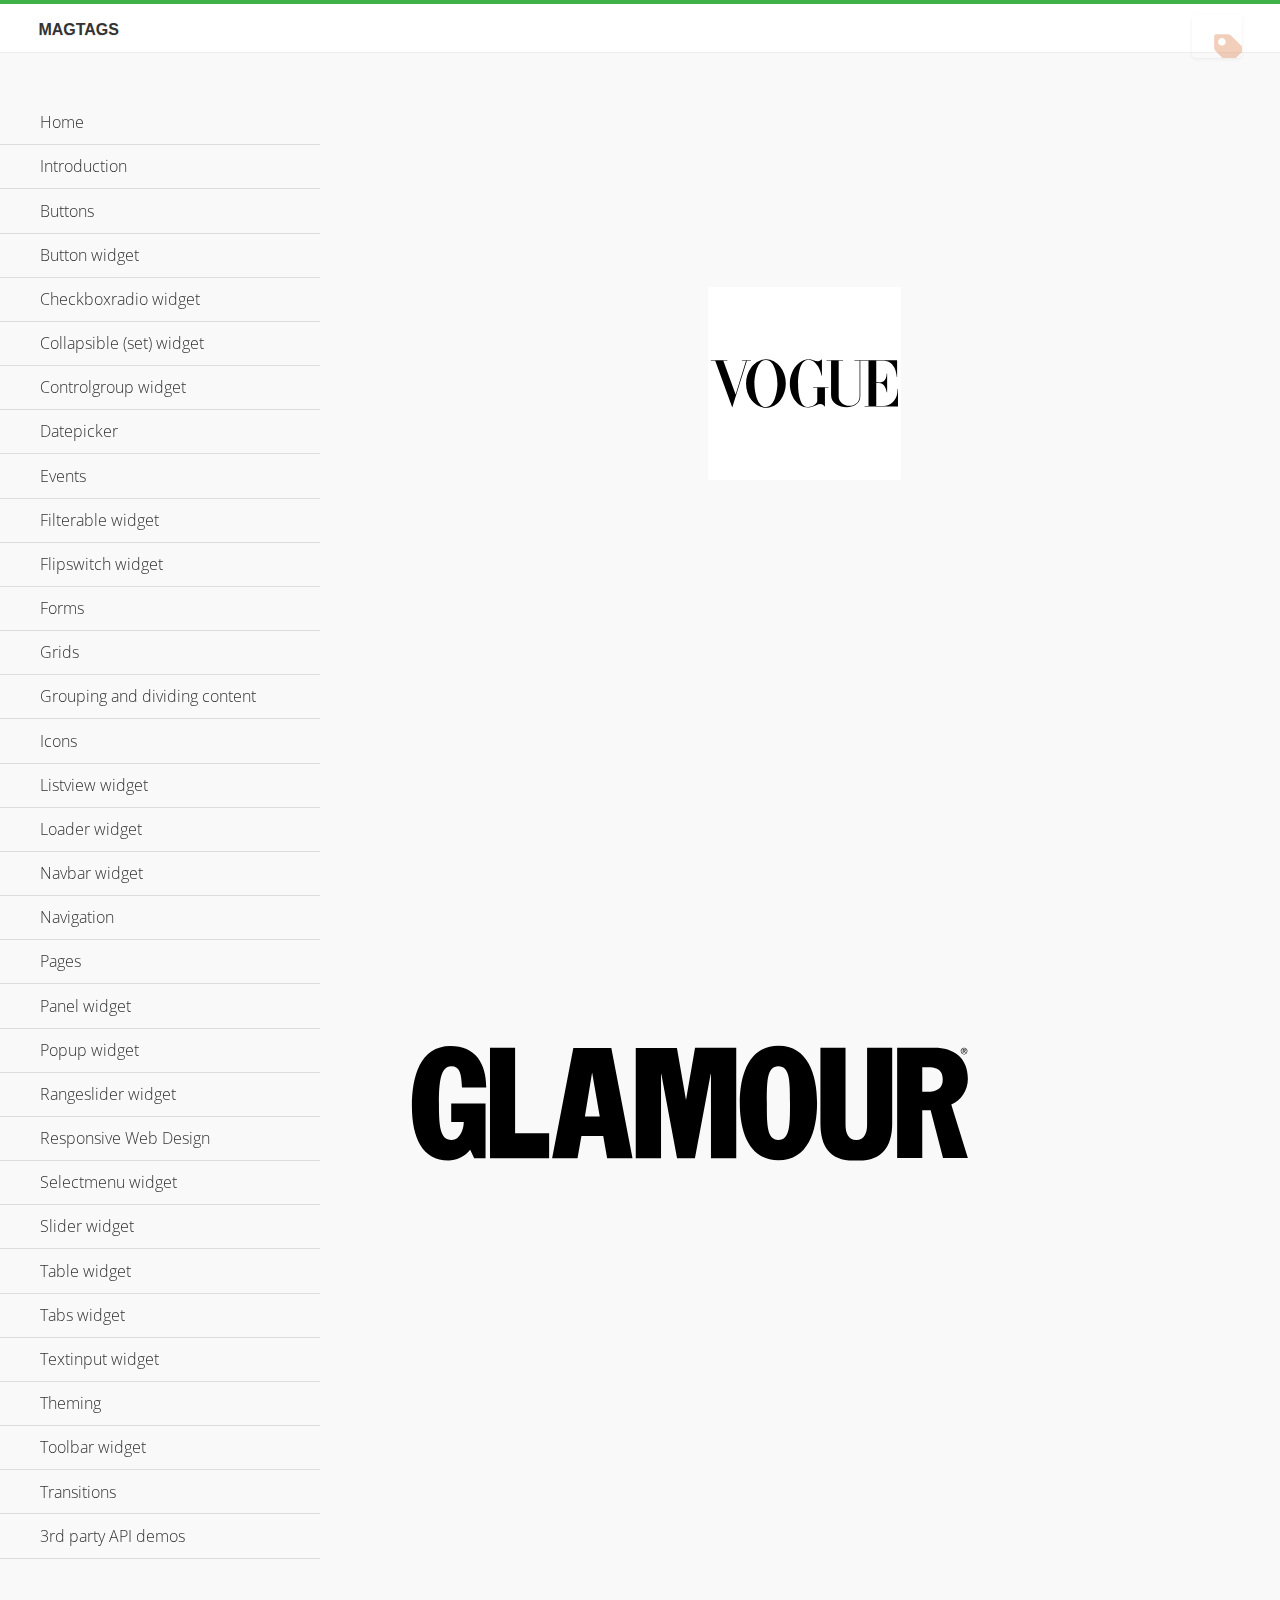
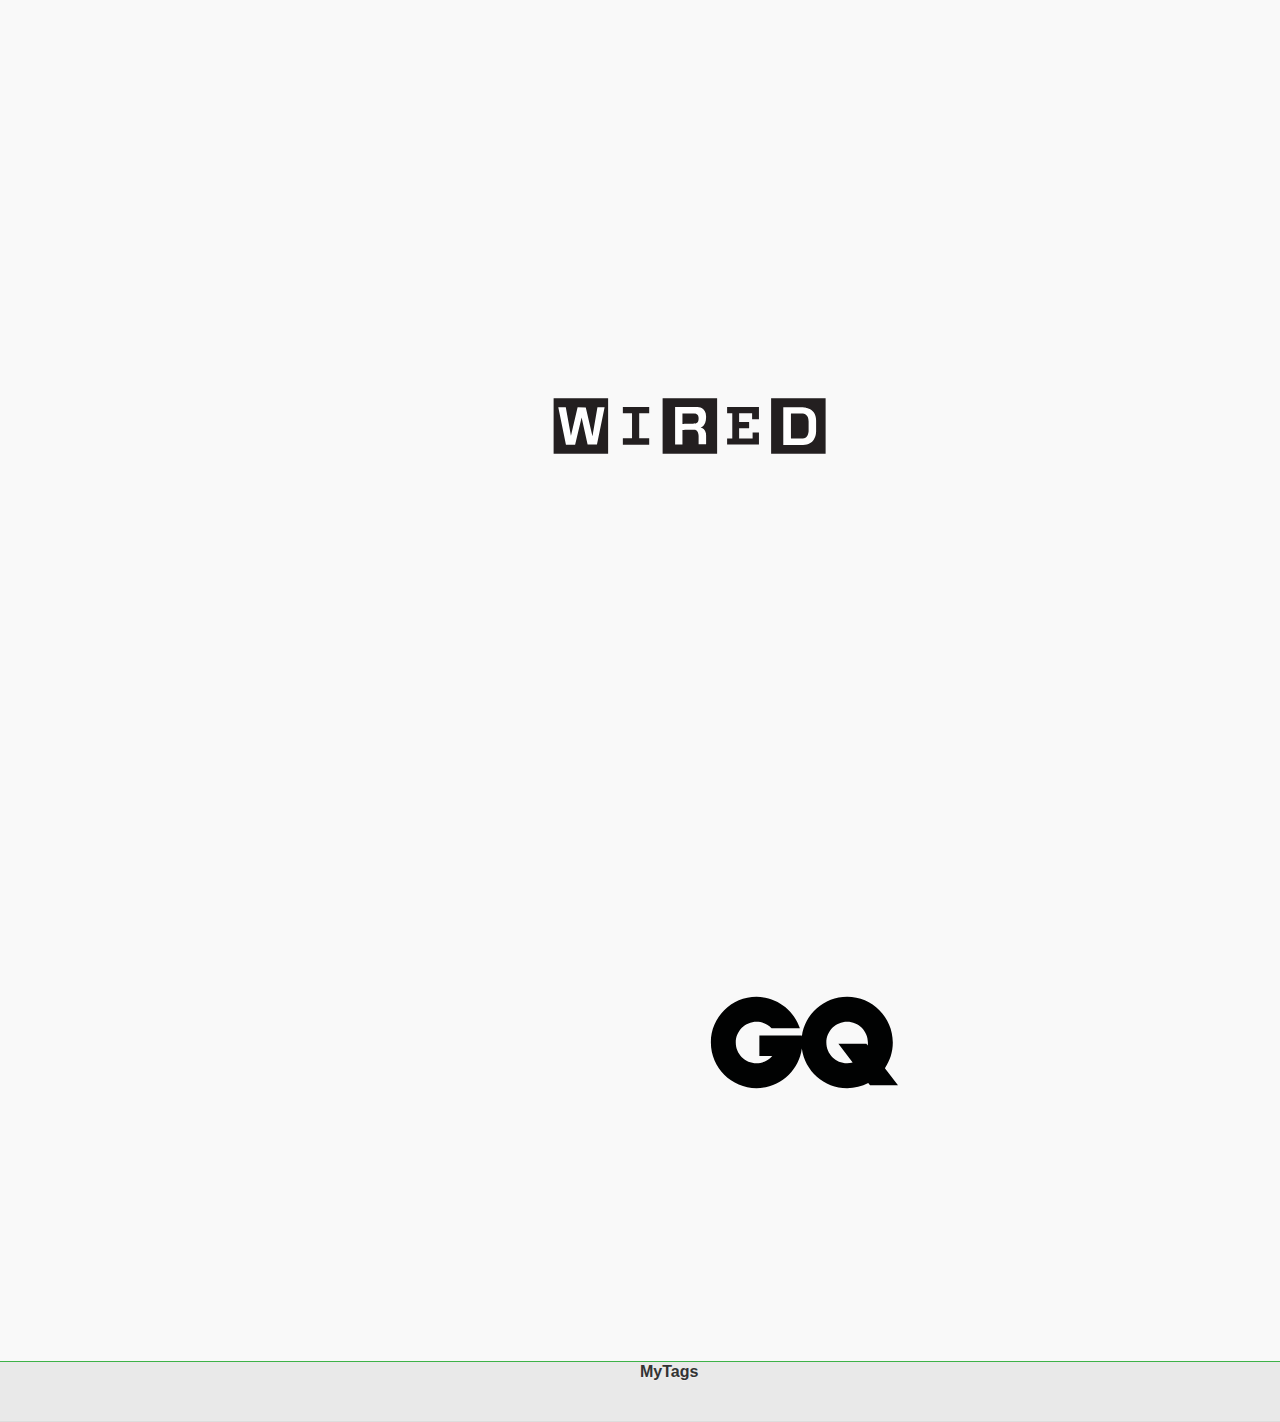
==== commit 55c8f52f: "Moved magazine content to frontpage directory" ====
--- a/frontpage/index.html
+++ b/frontpage/index.html
@@ -37,33 +37,27 @@
 
 </script>
 <div id="wrapper">
-    <div id="content"><a href="https://www.google.com" rel="external"><img id="imgLogo" src="images/icons-svg/Vogue.svg"></a></div>
+    <div id="content"><a href="vogue.html" rel="external"><img id="imgLogo" src="images/icons-svg/Vogue.svg"></a></div>
 </div>
 
   
   <br />
   <div id="wrapper">
-    <div id="content"><a href="https://www.google.com" rel="external">
+    <div id="content"><a href="vogue.html" rel="external">
     <img id="imgLogo" src="images/icons-svg/Glamour.svg"></a></div>
 </div>
    <br />
    <div id="wrapper">
-    <div id="content"><a href="https://www.google.com" rel="external">
+    <div id="content"><a href="vogue.html" rel="external">
     <img src="images/icons-svg/Wired.svg"> 
    </a></div>
 </div>
  <br />
  <div id="wrapper">
-    <div id="content"><a href="https://www.google.com" rel="external">
+    <div id="content"><a href="vogue.html" rel="external">
     <img src="images/icons-svg/GQ_Magazine.svg">
    </a></div>
 </div>
- 
-       
-
-
-
-    <p>testtesttesttesttesttesttesttesttesttesttesttesttesttesttesttesttesttest<br />testtesttesttesttesttesttesttesttesttesttesttest</p>
   </div><!-- /content -->
 	    <div data-role="panel" class="jqm-navmenu-panel" data-position="left" data-display="overlay" data-theme="a">
 	    	<ul class="jqm-list ui-alt-icon ui-nodisc-icon">
